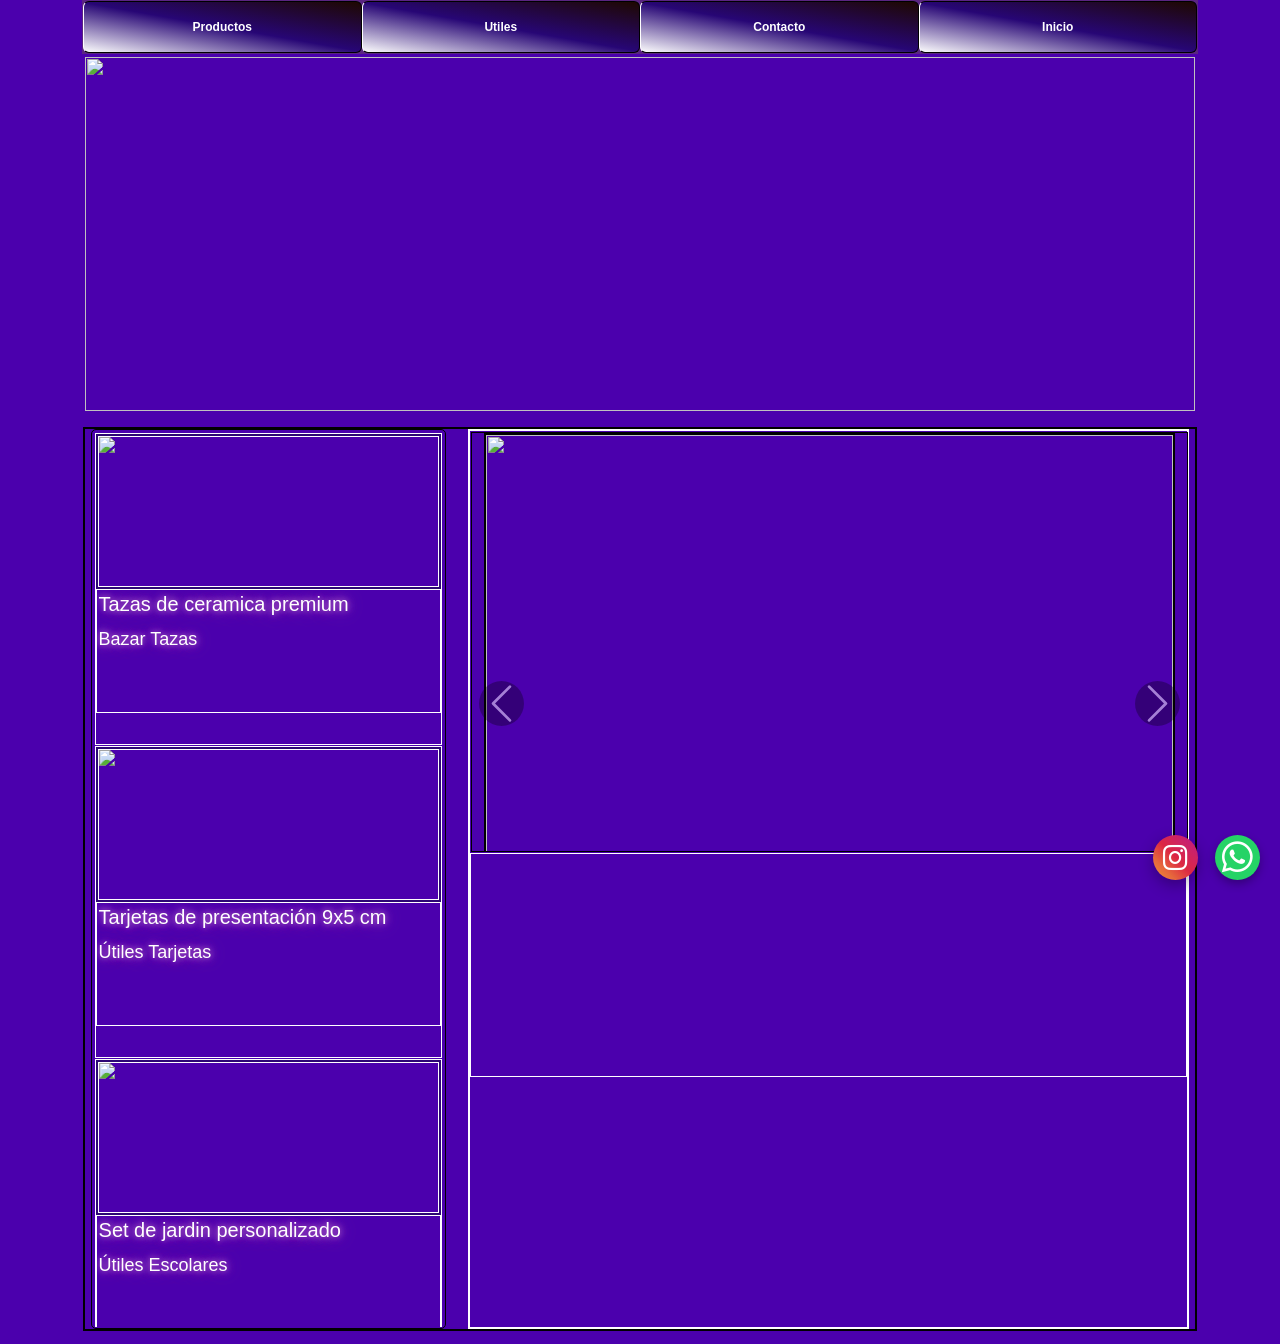
==== index.html @ 4a3bb873 "fix varias cosas" ====
<!DOCTYPE html>
<html lang="en">
<head>
      <meta charset="utf-8">
        <meta name="viewport" content="width=device-width, initial-scale=1">
        <script src="https://cdn.jsdelivr.net/npm/bootstrap@5.3.3/dist/js/bootstrap.bundle.min.js" defer></script>
        <link href="https://cdn.jsdelivr.net/npm/bootstrap@5.3.3/dist/css/bootstrap.min.css" rel="stylesheet">
        <link rel="stylesheet" href="estilo.css"  id="estilos">


        <link rel="preconnect" href="https://fonts.googleapis.com">
        <link rel="preconnect" href="https://fonts.gstatic.com" crossorigin>
        <link href="https://fonts.googleapis.com/css2?family=Pinyon+Script&display=swap" rel="stylesheet">


        <link rel="stylesheet" href="https://cdnjs.cloudflare.com/ajax/libs/font-awesome/6.7.2/css/all.min.css">


        <link href="https://fonts.googleapis.com/css2?family=Pinyon+Script&family=UnifrakturCook:wght@700&display=swap" rel="stylesheet">

        <link href="https://fonts.googleapis.com/css2?family=Rubik+Glitch&display=swap" rel="stylesheet">

        <script src="./script.js" defer></script>
        

        <link rel="preconnect" href="https://fonts.googleapis.com">
<link rel="preconnect" href="https://fonts.gstatic.com" crossorigin>
<link href="https://fonts.googleapis.com/css2?family=Roboto+Condensed:ital,wght@0,100..900;1,100..900&family=Rubik+Glitch&family=Tilt+Prism&family=Tourney:ital,wght@0,100..900;1,100..900&display=swap" rel="stylesheet">

    <title>indiGo1|
    </title>
</head>
<body>


<div class=" container contGeneral" >
    <div class=" contenedorNavBar">
        
        <!-- <div class="contenedorNavBar"> -->
            <!-- contenedor de categorias -->


           
        <button type="button" class="btn btn-outline-light btnCabecera">Productos</button>
        <button type="button" class="btn btn-outline-light btnCabecera">Utiles</button>
        <!-- <button type="button" class="btn btn-outline-light btnCabecera">Fechas especiales</button> -->
        <button type="button" class="btn btn-outline-light btnCabecera">Contacto</button>
        <button type="button" class="btn btn-outline-light btnCabecera">Inicio</button>
        
    <!-- </div> -->

    </div>

    <div class=" row contenedorCabecera">
        <!-- <div class="row contenedorCabecera "> -->
            <!-- <h1>I N D I G O</h1> -->
                 <!-- <button id="recargaCSS" hidden>Recarga CSS</button>
                    <button id="cargarJSON" hidden>Recarga JSON</button> -->
                 <!-- <img src="https://res.cloudinary.com/drlgl8o00/image/upload/v1782185085/IMG-20260615-WA0006_nxdzng.webp" alt=""> -->
   
                 <!-- <img src="https://res.cloudinary.com/drlgl8o00/image/upload/v1782184956/IMG-20260615-WA0009_hruyjj.jpg" alt=""> -->

                 <!-- <img src="https://res.cloudinary.com/drlgl8o00/image/upload/v1782186203/IMG-20260615-WA0006_utxooz.webp" alt=""> -->
               
               <img src="https://res.cloudinary.com/drlgl8o00/image/upload/v1782256177/IMG-20260615-WA0006_utxooz.webp" alt="">
               
                <!-- </div> -->

    </div>




    <div  class="divContenedorInicio  container">

        <div  class="row" id="divContenedorInicio2">
<!-- 
                <div class="col col-12   col-sm-12 col-md-2 col-lg-12 barraFiltrosClas " id="barraFiltros">
               
                    
        <button type="button" class="btn btn-outline-light">Bazar unico de prueba</button>
        <button type="button" class="btn btn-outline-light">Ropa para fiesta</button>
        <button type="button" class="btn btn-outline-light">Accesorios</button>
 <button type="button" class="btn btn-outline-light">Bazar</button>
                 
        <button type="button" class="btn btn-outline-light">Categoria fictica primera nmero 1</button>
        <button type="button" class="btn btn-outline-light">Ropa categoria ficticia 2</button>
        <button type="button" class="btn btn-outline-light">Accesorios wqeqweqwe</button>
 <button type="button" class="btn btn-outline-light">Bazar</button>


        <button type="button" class="btn btn-outline-light">Bazar</button>
        <button type="button" class="btn btn-outline-light">Ropa eqrqwrqwrq qwe</button>
        <button type="button" class="btn btn-outline-light">Accesorios ewew wqeew</button>
 <button type="button" class="btn btn-outline-light">Bazar</button>


        <button type="button" class="btn btn-outline-light">Bazar qweqwe</button>
        <button type="button" class="btn btn-outline-light">Ropa</button>
        <button type="button" class="btn btn-outline-light">Accesorios</button>
 <button type="button" class="btn btn-outline-light">Bazar</button>

       <button type="button" class="btn btn-outline-light">Bazar qweqwewe</button>
        <button type="button" class="btn btn-outline-light">Ropa</button>
        <button type="button" class="btn btn-outline-light">Accesorios</button>
 <button type="button" class="btn btn-outline-light">Bazar</button>



                </div> -->
                
                <div class="container col-5 col-sm-5 col-md-5 col-lg-5 col-xl-5"  id="ventanaVistaPequena">

                    <!-- <div id="tituloMiniCards"> -->
                        <!--aca viene el titulo de lacategoria y filtros aplicados  -->
                    <!-- </div> -->
                        
                     <div  id="contenidoVistaChica"  >
                     <!-- aca voyaponer las minicard de losproductos -->

                     
              
                  
                      
                       



                          
                    </div>

                </div>

                    
                <div class="container col  col-6 col-sm-6 col-md-5 col-lg-6 col-xl-6" id="ventanaVistaGrande">
                        <div class="row" id="contenedorCarrouselVistaProducto">
                        <!-- carrousel de imagenes de producto -->
                     

                         

<div id="carouselExampleIndicators" class="carousel slide">
  <div class="carousel-indicators" id="carouselIndcators">
    <!-- <button type="button" data-bs-target="#carouselExampleIndicators" data-bs-slide-to="0" class="active" aria-current="true" aria-label="Slide 1"></button>
    <button type="button" data-bs-target="#carouselExampleIndicators" data-bs-slide-to="1" aria-label="Slide 2"></button>
    -->
  </div>


  <div class="carousel-inner" id="carouselContenedor">
    <div class="carousel-item active">
      <!-- <img src="https://www.group-indigo.com/wp-content/themes/indigo/images/default-preview-thumbnail.svg" class="d-block w-100" alt="..."> -->
        <!-- <img src="https://res.cloudinary.com/drlgl8o00/image/upload/v1782187512/logoIndigo1_r5fyvy.webp" alt=""> -->
        <!-- <img src="https://res.cloudinary.com/drlgl8o00/image/upload/v1782187998/logoIndigo1_bbw7x9.png" alt=""> -->
    <!-- <img src="https://res.cloudinary.com/drlgl8o00/image/upload/v1782255967/Foto_de_Emilio_2_kaohm8.webp" id="imgCarousel" class="d-block img-fluid mx-auto" alt=""> -->
    <!-- <img src="https://res.cloudinary.com/drlgl8o00/image/upload/v1783633903/indigoA_oladek.webp" id="imgCarousel" class="d-block img-fluid mx-auto" alt=""> -->
    <img src="https://res.cloudinary.com/drlgl8o00/image/upload/v1783634226/indigoB_dpndjb.webp" class="d-block img-fluid mx-auto" id="imgCarousel" alt="">

</div>

   
  </div>


  <button class="carousel-control-prev" type="button" data-bs-target="#carouselExampleIndicators" data-bs-slide="prev">
    <span class="carousel-control-prev-icon" aria-hidden="true"></span>
    <span class="visually-hidden">Previous</span>
  </button>
  <button class="carousel-control-next" type="button" data-bs-target="#carouselExampleIndicators" data-bs-slide="next">
    <span class="carousel-control-next-icon" aria-hidden="true"></span>
    <span class="visually-hidden">Next</span>
  </button>
</div>

                    </div>
                        
                    <div class="row" id="contenedorDetallesVistaProducto">
                        <h1 id="tituloGrande"></h1>
                        <p id="descripcionGrande"></p>

                    </div>
                   
                        <a href="https://wa.me/5491137942530?text=Hola%20Indigo,%20quiero%20mas%20informacion%20sobre%20un%20producto..." class="btn-whatsapp" target="_blank">
    <i class="fa-brands fa-whatsapp"></i>
</a>

                       <a href="https://www.instagram.com/TU_USUARIO/" class="btn-instagram" target="_blank">
    <i class="fa-brands fa-instagram"></i>
</a>
                </div>
                            
        </div>
                
    </div>
    

</div>





    
</body>
</html>
---- estilo.css ----
/* 

https://www.transparenttextures.com/?utm_source=chatgpt.com

!!!!!!!!!!!!!!!
*/

body{
background-color: #4b00ad;
/* background-color: transparent; */
background-image: url("https://www.transparenttextures.com/patterns/flowers.png");
/* This is mostly intended for prototyping; please download the pattern and re-host for production environments. Thank you! */
   

 font-family: "Limelight", sans-serif;
  font-weight: 400;
  font-style: normal;
    
}

* {
  box-sizing: border-box;

}

.divContenedorInicio{
    border:solid white 1px;

   overflow: hidden;

    width:100%; 
/* background-color: #2d0675; */
background-color: transparent;

   
     

}


.contenedorCabecera img{
    /* background-image: url("https://www.group-indigo.com/wp-content/themes/indigo/images/default-preview-thumbnail.svg"); */
    /* background-image: url("https://res.cloudinary.com/drlgl8o00/image/upload/v1782183999/IMG-20260615-WA0006_uo5s60.webp"); */
   
   
   
   /* https://res.cloudinary.com/drlgl8o00/image/upload/v1782183999/IMG-20260615-WA0006_uo5s60.webp */
    /* background-size: contain;
    background-repeat: no-repeat;
     */

    /* object-fit: contain; o contain */
    /* height: 118%;


   width: 90%; 
  
    */
width: 100%;
/* height:100%; */
display: block;


}

/* el contenedor principal del la plantilla de inicio de navegacion de usuario */
.containerPrincipal{
  

     /* background-color: grey;
      */
      background-color: transparent;
     /* background-image: url("https://wallpapers.com/images/high/indigo-ggt7xhxuo1yn46n7.webp"); */
    /* width: 100%;
    height: 150%;
    border:solid red 2px;
     gap:2px;  */

     /* display: flex;

     flex-direction: column; */
     /* margin-top: 2px;

        width: 100%;
    background-position: center;

   background-size: cover; */
    
   /* background-image: url("./img/1B.jpg"); */
    /* background-size:auto;

background-repeat: repeat;
padding: 0;

overflow: hidden;

margin:0; */
}

.contenedorCabecera{
   
    /* width:100%; */
    height: 40vh;
   border:solid transparent 1px;
     /* background-color:transparent;
    background-repeat: no-repeat; */
  
    

             /* background: rgba(158, 82, 185, 0.7); */
              /*semitransparente */
    
   /* backdrop-filter: blur(12px);  */
   /*🔥 esto crea el efecto borroso */
   /* text-align: center;
margin:0;
 background-color: transparent; */
 /* display: flex;
 align-items: center;
 overflow: hidden;
 justify-content: center; */
 /* width: 100%; */
}
.contenedorCabecera img{
    width: 100%;
    height: 100%;
    border:solid transparent 2px;
}

.contenedorNavBar{
    border:solid transparent 1px;
    height: 6vh;

    /* background-color: rgb(180, 158, 182); */
    

             background: rgba(97, 54, 112, 0.7); /*semitransparente */
    
   backdrop-filter: blur(12px); /*🔥 esto crea el efecto borroso */



    background-repeat: no-repeat;
    background-size: cover;
    display: flex;
    justify-content: center;
    align-items: center;
   
 margin:0;
}

.contenedorNavBar button{

   font-size: 12px;
   font-weight: bold;
   min-height: 100%;

    width:45%;


    
color:white;

    padding: 0;
    overflow: hidden;
    border-right: 1px black solid;
    border-left: 1px white solid;

    border-top: black solid 1px;
    border-bottom: black 1px solid;

    /* background:linear-gradient(90deg, #07000A, #A63EDA, #FFFFFF); */

    /* background:linear-gradient(90deg, #691096, #a456d4, #FFFFFF); */

    background:linear-gradient(10deg, #FCFCFD, #270675 , #1E0800);
    /* background:linear-gradient(90deg, #FCFCFD, #A63EDA, #FFFFFF, #FFFFFF) */

     display: flex;
    
    text-align: center;
    justify-content: center;
    align-items: center;
  
}

.contenedorNavBar button:hover{
     border-right: white solid 1px;
  border-left: black solid 3px;

  border-top: 1px black solid;
  border-bottom: 1px white solid;

  color:white;
}

.divContenedorInicio{

    border:solid transparent 1px;

   width: 100%;
    display: flex;
    flex-direction: row;
    justify-content: center;
   
    /* background-image: url("./img/1g.jpg"); */
    background-repeat: no-repeat;
    background-size: cover;;

   padding:12px;

}



#ventanaVistaGrande{
    border:solid white 2px;
    height: 100vh;
      
     width: 65%;
   

     background-color: transparent;
             /* background: rgba(119, 55, 192, 0.7); semitransparente */
             /* background: rgba(146, 145, 145, 0.644); semitransparente */
    
   /* backdrop-filter: blur(12px); */
    /*🔥 esto crea el efecto borroso */
    padding:0;

/* display: flex;
flex-direction: column;
align-items: center; */
/* justify-content: center; */

}




#divContenedorInicio2{
    border:solid black 2px;
    /* width: 100%; */
  
    overflow: hidden;
  /* background-color: green; */
     padding: 0;
gap:1%;

     
}



#ventanaVistaPequena{
    border:solid black 1px;
    border-radius: 5px;
    width: 32%;
  
  background-color: transparent;
/* background-color: #2d0675; */
             /* background: rgba(119, 55, 192, 0.7); */
              /*semitransparente */
             /* background: rgba(146, 145, 145, 0.644); semitransparente */
    
   /* backdrop-filter: blur(12px);  */
   /*🔥 esto crea el efecto borroso */

  
 height: 100vh;
display: flex;
 align-items: flex-start;
justify-content: flex-start;

    padding:0; 
}


#tituloMiniCards{
    border:solid red 1px;
    height: 10%;
    width: 100%;
    border-radius: 3%;

}

#contenidoVistaChica{
    border:solid white 2px;
   

    /* display: flex;
    flex-direction: row;

    justify-content: center;
    flex-wrap: wrap;
   padding: 2%;
 overflow-y: scroll;
    align-items: center;
    overflow-y: scroll; */
    height: 100%;

display: flex;
flex-direction: row;
flex-wrap: wrap;
justify-content: flex-start;
align-items: flex-start;

  overflow-y: scroll;
  width: 100%;
margin:0;
    
}

#contenedorCarrouselVistaProducto{
    border:solid transparent 2px;
    /* height: 500px; */
    /* width: 100%; */
     overflow-y: hidden; 
/* width: 50%; */
       /* display: flex;
    align-items: center;
    justify-content: center;       */
    margin:1px;
    background-color: transparent;
   align-items: top;

}

#contenedorCarrouselVistaProducto img{
        /* object-fit: cover; */
    height:60vh;
    width: 100%;
    border:solid black 2px;
}





#contenedorDetallesVistaProducto{
    border:solid transparent 1px;
    height: 34%;
    /* margin: 1px auto auto auto; */
   margin-top: 0px;
   margin-left: 1px;
    color:white;

    background-color: transparent;
      /* background: rgba(67, 14, 87, 0.7); */
       /*semitransparente */
    
   /* backdrop-filter: blur(12px);  */
   /*🔥 esto crea el efecto borroso */
   display: flex;
   flex-direction: column;
   gap:0;

   
 
}




/* deberia llamarse barraCategorias disponibles */
#barraFiltros{
    /* margin:2px 2px; */
    /* width: 99%; */
     border:solid white 1px;
     display: flex;
     flex-direction: row;
  border-radius: 4px;
     gap: 8%;
     height: 8%;
     background: rgba(97, 54, 112, 0.7); /*semitransparente */
    padding: 1%;
   backdrop-filter: blur(12px); /*🔥 esto crea el efecto borroso */
   
}

#carouselContenedor{
    /* height: 400px;
   display: flex;
   align-items: center;
   justify-content: center; */
}

#barraFiltros button{
 color:white;

    /* width:10%; */
   
text-decoration: dashed;

font-weight: bold;



     margin-left: 2%;
     /* margin-bottom: 10px; */
      box-shadow: 5px 5px 10px rgba(245, 238, 238, 0.3);

     
}

#barraFiltros button:hover{
    background: rgb(186, 90, 206);
  /* backdrop-filter: blur(12px); */

          /* background: rgba(244, 236, 247, 0.7); /*semitransparente */
/*     
   backdrop-filter: blur(12px); 🔥 esto crea el efecto borroso  */
    



 
}
#barraFiltros button:active{
border: 2px inset  black;
 /* box-shadow: 5px 5px 10px rgba(0,0,0,0.3); */

 box-shadow: inset 0 2px 5px rgba(0,0,0,0.3);
color:rgb(24, 23, 23);

 font-weight: bold;
}


#contenidoBarraFiltros{
    border:solid grey 1px;
 

  
}

.carousel-item img{
   /* width: 100%; */
}



.miniCardProducto{
    
    border:solid white  1px;
    
    width: 100%;
    height: 60%;
   padding:0px;
   
        
   
}

.miniCardProductoImg{

       border:solid #2d0675  2px;
   width: 100%;
       overflow: hidden;

     /* background-image: url("./img/1A.jpg"); */
 
    
/* background-image: url("https://drive.google.com/file/d/1r4Ac86wdu1VRwconSM03emxxts9T-yBx/view?usp=drive_link");
    */

    /* background-image: url("https://res.cloudinary.com/drlgl8o00/image/upload/v1774402767/uniK1500x1000_dtcwuk.png"); */

             /* background: rgba(215, 213, 216, 0.7);  */
             /*semitransparente */

   /* backdrop-filter: blur(12px);  */
   /*🔥 esto crea el efecto borroso */
   height: 50%;


   display: flex;
/* align-items: center; */
    
   

}
.miniCardProductoImg img{
    border:solid white 1px;

 
     width:100%;
    height:auto;

      
      
}


.miniCardProductoDescripcion{

    border: solid white 1px;
   
    color:rgb(182, 130, 202);
     /* text-shadow: 2px 2px 4px black; */


color: #fff;
text-shadow:
    0 0 5px #9747bd,
    0 0 10px #9747bd,
    0 0 20px #9747bd,
    0 0 10px #9747bd;

    
    padding: 2px;

background-color: transparent;
     /* background: rgba(51, 5, 177, 0.7);  */
     /*semitransparente */
    /* background-color: #2d0675; */
   /* backdrop-filter: blur(12px);  */
   /*🔥 esto crea el efecto borroso */

overflow: hidden;
font-size: 18px;
display: flex;
flex-direction: column;

gap:2px;
height: 40%;


    
}

@media (min-width: 576px){
    .miniCardProducto{
        height: 35%;
    }
   #pDescripcionChica{
    color: red;
  
    
};
.miniCardProductoDescripcion{
    /* color:blue; */
};
}


@media (min-width: 576px) { 
.miniCardProductoDescripcion{
    /* color:greenyellow; */
};
        #barraFiltros{
        flex-direction: column;
        /* background-color: blue; */
      height: 82vh;
        overflow-y: scroll;
    gap:4px;
    padding: 2px;
    display: flex;
    align-items: center;
    
    };
    #barraFiltros button{
        width:80%;
        /* font-size: 10px; */
        /*background-color:  #9c3eda;*/
        background-color: transparent;
                /* background-color:  green; */


    };
    
    .miniCardProducto{
    
        border:solid    white 1px;
    

        height: 35%;
        font-size: 8px;
        color:blue;
     
    }; 

    
     #ventanaVistaPequena{
        border: solid white 2px;
        height: 100%;
        width: 35%;
        
        };
          #contenidoVistaChica{
        border:solid white 2px;
        height: 120vh;
        width: 100%;
            /* padding: 10px; */
    };



    #ventanaVistaGrande{
        height: 120vh;
        border: solid white 2px;
        width:60%;
       
    }; 
    #contenedorCarrouselVistaProducto{
        /* overflow-y: scroll; */
        height: 550px;
        width: 100%;
        align-items: center;
        align-content: center;
        margin:auto;
    };
  
#contenedorCarrouselVistaProducto img{
         /* width:95%; */
    height:500px;
    border:solid greenyellow 2px;
}; 
.contenedorNavBar {
  
    height:5vh;
   
    

};
.contenedorNavBar button{
  
  
    align-items: center;
 
    

};
img#imgCarousel{
    border:solid red 1px;
    /* background-image: url("https://res.cloudinary.com/drlgl8o00/image/upload/v1783634226/indigoB_dpndjb.webp");
    background-repeat: repeat; */
    margin:auto auto;
    /* height: 240px; */
};


}


@media (min-width: 992px) { 


    #contenidoVistaChica{

        height: 100%;
      
        border:solid transparent 1px;
    gap:1px;
    padding: 2px;
};
   
    .miniCardProducto{
    
        border:solid    white 1px;
    
width: 45%;
        height: 40%;
        font-size: 8px;
        color:hotpink;

}; 

    #divContenedorInicio2{
        border:solid transparent 1px;
    
        overflow: hidden;
    /* background-color: green; */
        padding: 0.8rem;
        gap:1%;
        height: 100%;
     
};



#ventanaVistaPequena{
    border:solid white 1px;
    border-radius: 5px;
  
  
background-color: transparent;
             /* background: rgba(119, 55, 192, 0.7);  */
             /*semitransparente */
             /* background: rgba(146, 145, 145, 0.644); semitransparente */
    
   /* backdrop-filter: blur(12px);  */
   /*🔥 esto crea el efecto borroso */

  
 height: 100vh;
};
    #ventanaVistaGrande{
        border:solid white 2px;
        height: 100vh;
        padding: 2px;
        /* display: flex;
        flex-direction: column;
        align-items: center;
        justify-content: center; */

    }
    #contenedorCarrouselVistaProducto{
        border:solid black 1px;
        height: 420px;
        width: 100%;



        /* border:solid white 2px; */
    /* height: 50%; */
    /* overflow: hidden;
    margin:1px auto auto auto;
    display: flex;
    align-items: center;
    justify-content: center; */

    /* background-color: black; */
          
    
    };
    
#contenedorCarrouselVistaProducto img{
         width:70%;
       
         height:400px;
    border:solid white 2px;
}
#contenedorDetallesVistaProducto{
    border:solid white 1px;
    height: 25%;
   width: 100%;

    margin: 1px auto auto auto;
   
    color:white;

    /* background-color: #2d0675;
     */
     background-color: transparent;
      /* background: rgba(67, 14, 87, 0.7); */
       /*semitransparente */
    
   /* backdrop-filter: blur(12px);  */
   /*🔥 esto crea el efecto borroso */
   display: flex;
   flex-direction: column;
   gap:0;

   /* font-size: 8px; */

 
};
.contenedorCabecera{
    height: 50vh;
    display: block;
    display: flex;
    align-items: center;
     
};
.contenedorCabecera img{
    width: 100%;
     height: 100%;


};
.contenedorNavBar {
  
    height:5vh;
   
    

};
.contenedorNavBar button{
 
  
    align-items: center;
 
    

};
.divContenedorInicio{
    padding:0px;
}
#divContenedorInicio2{
    padding:0px;
}





}





/*

@media screen and (max-width:768px){

   
   #barraFiltros button{

    

    overflow: hidden;

 

    background-color:  #a456d4;
    color:white;
    height: 25px;
    font-weight: bold;
    border-right: black 3px solid;
    border-bottom: black 3px solid;
    margin-bottom: 1px;
    text-align: top;
    font-size: 9px;
    
   
};

#contenidoVistaChica{
    height:100%;

};

#contenedorCarrouselVistaProducto img{
         width:100%;
    height:80%;
    border:solid black 2px;
};
}
*/

@media screen and (max-width:380px){

   #barraFiltros button{
    width: 30%;
    /* background-color: #340670; */
    margin-left: 0px;
    background-color: transparent;
    /* font-size: 0.5px; */
 
  };
  
}


/*
@media screen and (min-width:768px) and (max-width:990px){
    #barraFiltros{
        flex-direction: column;
        
      height: 82vh;
        overflow-y: scroll;
    gap:4px;
    padding: 2px;
    display: flex;
    align-items: center;
    
    };
    #barraFiltros button{
        width:80%;

        background-color:  #9c3eda;
  


    };
    
    .miniCardProducto{
    
        border:solid    white 1px;
    

        height: 20%;

    }; 

    
     #ventanaVistaPequena{
        border: solid white 2px;
        height: 100%;
        width: 35%;
        
        };
          #contenidoVistaChica{
        border:solid white 2px;
        height: 100vh;
        width: 100%;
    };



    #ventanaVistaGrande{
        height: 65%;
        border: solid white 2px;
        width:60%;
       
    }; 

#contenedorCarrouselVistaProducto img{
         width:100%;
    height:80%;
    border:solid black 2px;
}; 



} 

*/

/* usar esto desde 600px hacia arriba, desde ese valor hacia abajo
hay que poner la ventanavistapequena de foma horizontal */

/*
@media screen and (max-width:768px){
    #barraFiltros{
      
        height: 10vh;
         justify-content: center;
 
    
         display: flex;
        flex-wrap: wrap;
        justify-content: flex-start; 
    overflow-y: scroll;

 
    };

    #barraFiltros button{
     
        margin-top: 2px;
        width:auto;
        text-align: center;
            
              
         
           
    };
    #ventanaVistaPequena{
        border:solid black 2px;
        height: 100%;
        width: 33%;
    };

    #contenidoVistaChica{
        border:solid white 2px;
        height: 100vh;
    };
    #ventanaVistaGrande{
        height: 60%;
        border: solid black 2px;
        width:60%;
       
    };

    .miniCardProducto{
        height: 22%;
        width: 100%;
         
    }; 
    CAMBIAR AQUI EL CONTENIDO DE LA DESCRIPCION DE LAS MINICARD

    

   
}
*/


.sinPadding{
    padding:0px;
}



@media screen and(min-width:1100px){

 
    #barraFiltros button{
        background-color: yellow;
        height: 10vh;

    };
}

/*  
 @media screen and (min-width:990px) 
 {
    #barraFiltros{
   
       height: 15vh;
      
           display: flex;
        flex-wrap: wrap;
        overflow-y: scroll;

        
    
    };
    #barraFiltros button{

              
              background-color:  #a456d4;;

              
        border-top: black 2px;
        border-left: black 2px;

        border-bottom: white 1.5px solid;
        border-right: white 1.5px solid;
       margin-bottom: 4px;
    };
    #ventanaVistaPequena{
        border:solid greenyellow 3px;
        height: 100%;
        width: 30%;
    };

    #contenidoVistaChica{
        border:solid grey 2px;
        height: 100vh;
    };
}
 */

 

/*
@media screen and(min-width:990px) and (max-width:2000px){



        #contenidoVistaChica{
    height: 100%;
    border:solid green 2px;
};

#divContenedorInicio2{
    border:solid white 1px;
  
    overflow: hidden;

     padding: 0.8rem;
gap:1%;
height: 100%;

     
};



#ventanaVistaPequena{
    border:solid greenyellow 10px;
    border-radius: 5px;
  
  


  
 height: 100%;
}
    

  
}
*/

#contenidoVistaChica div{

}

#divContenedorInicio2 button{

}



#pDescripcionChica{
    color: white;
 width:100%;
    overflow:hidden;
    white-space:nowrap;
    text-overflow: ellipsis;


/* border:solid black 1px; */
margin:0;

font-size: 10px;
}

/*de cartas chicas*/

#pCategorias{

    margin:0;
    margin-top: 8px;
    /* border:solid black 1px; */
    width:100%;
}

.titulo{
    /* font-size: 14px; */
    /* border:solid black 1px; */
    margin:0;
}

#tituloGrande{
    /* color: #fff;
text-shadow:
    0 0 5px #d131d1,
    0 0 10px #d131d1,
    0 0 20px #d131d1,
    0 0 40px #d131d1; */

 text-shadow:
    -1px -1px 0 #000,
     1px -1px 0 #000,
    -1px  1px 0 #000,
     1px  1px 0 #000;

     margin:0;
     font-size: 30px;
/* border:solid black 1px; */

   text-shadow:
    0 0 5px #000000,
    0 0 10px #030203,

    0 0 40px #050505;

     
}

#descripcionGrande{
    font-size: 20px;
    margin:0;
    /* border:solid black 1px; */

    text-shadow:
    0 0 5px #9631d1,
    0 0 10px #9631d1,
    0 0 20px #9631d1,
    0 0 40px #63039b;

    
}


.btn-whatsapp {
    position: fixed;
    bottom: 20px;
    right: 20px;

    width: 45px;
    height: 45px;

    background-color: #25D366;
    color: white;

    border-radius: 50%;

    display: flex;
    justify-content: center;
    align-items: center;

    font-size: 35px;
    text-decoration: none;

    box-shadow: 0 4px 10px rgba(0,0,0,0.3);

    transition: transform 0.3s ease;
}

.btn-whatsapp:hover {
    transform: scale(1.1);
}




.btn-instagram {
    position: fixed;
    bottom: 20px;
    right: 82px;

    width: 45px;
    height: 45px;

    background-color: #25D366;
    color: white;

    border-radius: 50%;

    display: flex;
    justify-content: center;
    align-items: center;

    font-size: 35px;
    text-decoration: none;

    box-shadow: 0 4px 10px rgba(0,0,0,0.3);

    transition: transform 0.3s ease;


    color:white;
    text-decoration:none;
    font-size:28px;
    background:linear-gradient(
        45deg,
        #f09433,
        #e6683c,
        #dc2743,
        #cc2366,
        #bc1888
    );
    transition:all .3s ease;
    box-shadow:0 5px 15px rgba(0,0,0,.3);


    
}


.btnCabecera{
    display: flex;
    flex-wrap: nowrap;
    color:red;
}


.carousel-control-prev,
.carousel-control-next{
    width:60px;
}

.carousel-control-prev-icon,
.carousel-control-next-icon{
    width:45px;
    height:45px;
    background-color:rgba(0,0,0,.6);
    border-radius:50%;
    padding:5px;
}


/* Pantallas con una altura máxima de 500px */
@media (min-height: 550px) and (max-height: 750px) {
    .miniCardProducto {
        /* CSS */
        height: 50%;
        border:solid white 2px;
    };
    .miniCardProductoDescripcion{
        font-size: 16px;
    };
    .titulo{
        font-size: 24px;
    };
    #contenedorCarrouselVistaProducto{
        height: 70%;
    };
    #tituloGrande{
        font-size: 29px;
    };
    #descripcionGrande{
        font-size: 20px;
    };
}



/* Pantallas con una altura máxima de 500px */
@media (min-height: 800px)and(max-height: 1200px) {
    .miniCardProducto {
        /* CSS */
        height: 50%;
        border:solid red 2px;
    };
    .miniCardProductoDescripcion{
        font-size: 16px;
    };
    .titulo{
        font-size: 22px;
    };
 
    #tituloGrande{
        font-size: 20px;
    };
    #descripcionGrande{
        font-size: 18px;
    };
    #contenedorCarrouselVistaProducto{
        height: 60%;
    };
    #contenedorCarrouselVistaProducto img{
        /* object-fit: cover; */
    height:50vh;
    /* width: 100%; */
    border:solid red 2px;
    };
}

.contGeneral{
    /* margin:0px; */
    /* width: 100%; */
}
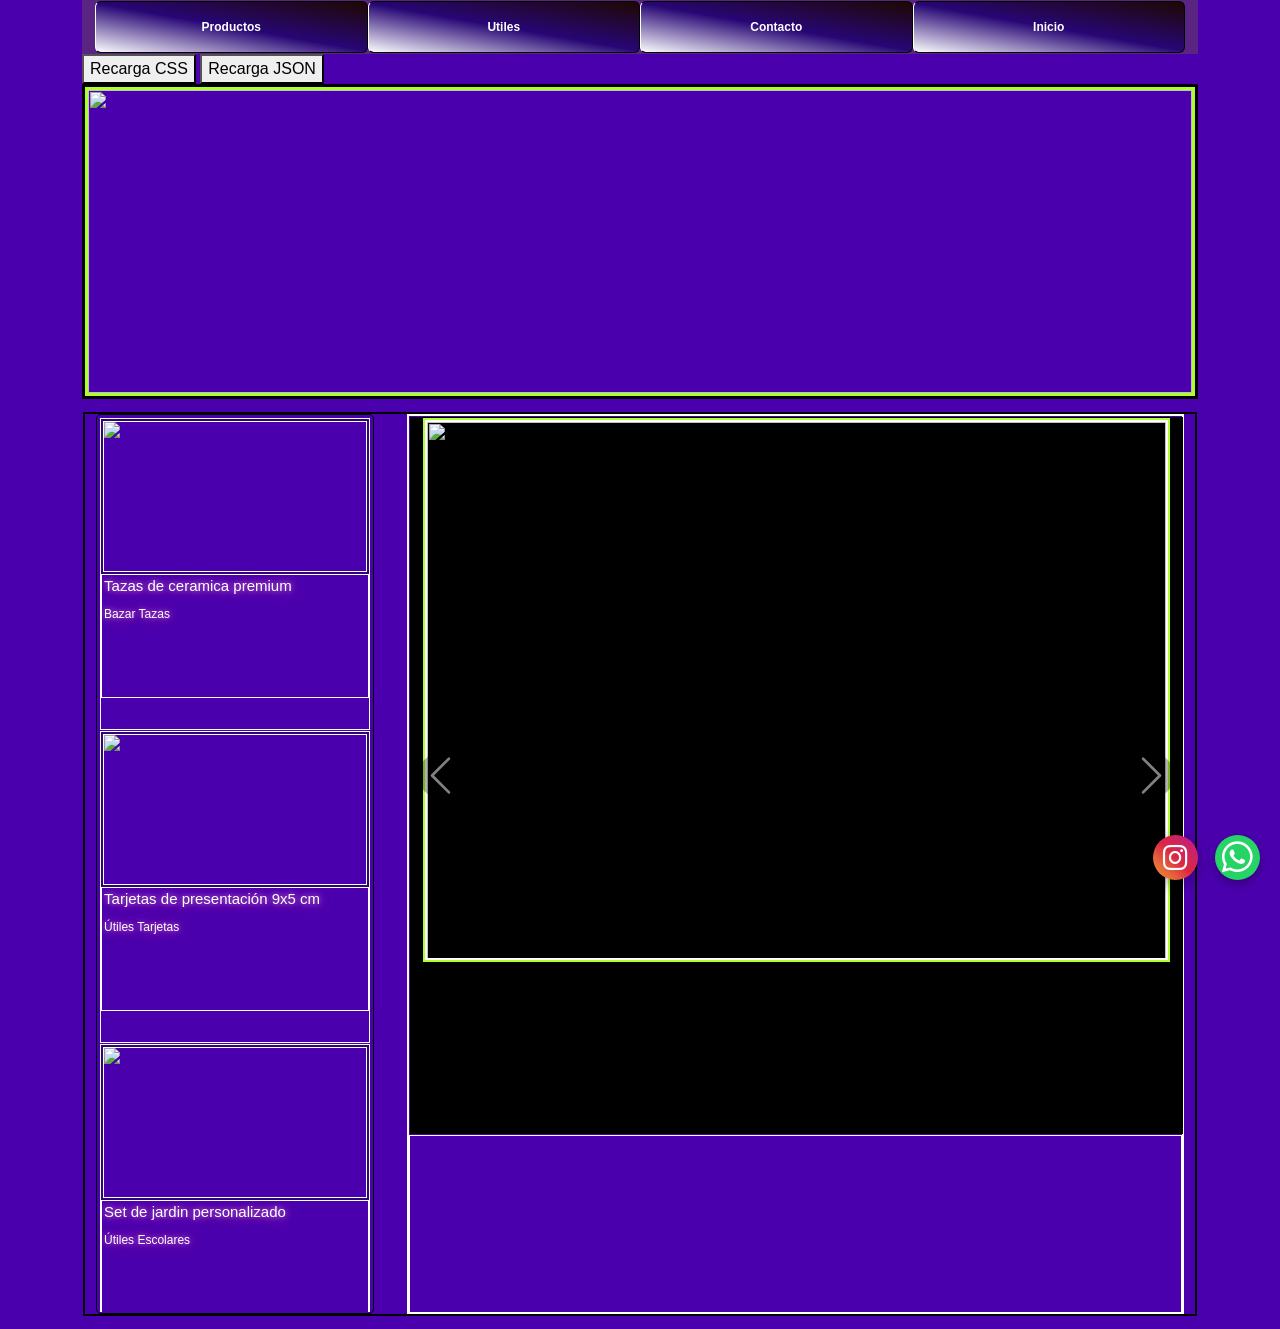
==== commit 202485f8: "fix varios" ====
--- a/index.html
+++ b/index.html
@@ -33,8 +33,8 @@
 <body>
 
 
-<div class=" container contGeneral" >
-    <div class=" contenedorNavBar">
+<div class=" container container-sm container-md contGeneral" >
+    <div class="container contenedorNavBar">
         
         <!-- <div class="contenedorNavBar"> -->
             <!-- contenedor de categorias -->
@@ -50,19 +50,20 @@
     <!-- </div> -->
 
     </div>
-
-    <div class=" row contenedorCabecera">
+ <button id="recargaCSS" >Recarga CSS</button>
+                    <button id="cargarJSON" >Recarga JSON</button> 
+    <div class="  contenedorCabecera">
         <!-- <div class="row contenedorCabecera "> -->
             <!-- <h1>I N D I G O</h1> -->
-                 <!-- <button id="recargaCSS" hidden>Recarga CSS</button>
-                    <button id="cargarJSON" hidden>Recarga JSON</button> -->
+               
                  <!-- <img src="https://res.cloudinary.com/drlgl8o00/image/upload/v1782185085/IMG-20260615-WA0006_nxdzng.webp" alt=""> -->
    
                  <!-- <img src="https://res.cloudinary.com/drlgl8o00/image/upload/v1782184956/IMG-20260615-WA0009_hruyjj.jpg" alt=""> -->
 
                  <!-- <img src="https://res.cloudinary.com/drlgl8o00/image/upload/v1782186203/IMG-20260615-WA0006_utxooz.webp" alt=""> -->
                
-               <img src="https://res.cloudinary.com/drlgl8o00/image/upload/v1782256177/IMG-20260615-WA0006_utxooz.webp" alt="">
+               <img src="https://res.cloudinary.com/drlgl8o00/image/upload/v1783951528/bannerprincipal-600.webp" alt="" >
+               <!-- <img src="https://res.cloudinary.com/drlgl8o00/image/upload/v1783953712/bannerprincipal-300.webp" alt="" > -->
                
                 <!-- </div> -->
 
@@ -184,7 +185,7 @@
     <i class="fa-brands fa-whatsapp"></i>
 </a>
 
-                       <a href="https://www.instagram.com/TU_USUARIO/" class="btn-instagram" target="_blank">
+                       <a href="https://www.instagram.com/ok.indigo?igsh=NzNibjN2cWd4a3hi" class="btn-instagram" target="_blank">
     <i class="fa-brands fa-instagram"></i>
 </a>
                 </div>
--- a/estilo.css
+++ b/estilo.css
@@ -56,9 +56,9 @@
    width: 90%; 
   
     */
-width: 100%;
+/* width: 100%; */
 /* height:100%; */
-display: block;
+/* display: block; */
 
 
 }
@@ -100,8 +100,9 @@
 .contenedorCabecera{
    
     /* width:100%; */
-    height: 40vh;
-   border:solid transparent 1px;
+    height: 28vh;
+   border:solid red 1px;
+   display: flex;
      /* background-color:transparent;
     background-repeat: no-repeat; */
   
@@ -120,10 +121,17 @@
  overflow: hidden;
  justify-content: center; */
  /* width: 100%; */
+  
+
+
+
+
+
+ /* overflow: hidden; */
 }
 .contenedorCabecera img{
-    width: 100%;
-    height: 100%;
+     width: 100%;
+    height: 100%; 
     border:solid transparent 2px;
 }
 
@@ -757,7 +765,7 @@
  
 };
 .contenedorCabecera{
-    height: 50vh;
+    height: 500px;
     display: block;
     display: flex;
     align-items: center;
@@ -1257,64 +1265,124 @@
 }
 
 
-/* Pantallas con una altura máxima de 500px */
-@media (min-height: 550px) and (max-height: 750px) {
+.contGeneral{
+    /* margin:0px; */
+    width: 100%;
+}
+
+
+@media (min-width:576px){
+    .contenedorCabecera{
+        height: 35vh;
+        width: 100%;
+            margin:0;
+        border:solid black 3px;
+
+    }
+    .contenedorCabecera img{
+        height: 100%;
+        width: 100%; 
+        border:solid greenyellow 3px;
+    };
+.miniCardProducto{
+    height: 40%;
+}
+.titulo{
+    font-size: 15px;
+}
+#pCategorias{
+    font-size: 12px;
+}
+#contenedorCarrouselVistaProducto{
+    height: 80%;
+    background-color: black;
+
+}
+#carouselContenedor{
+    border:solid greenyellow 2px;
+    /* height: 100%; */
+    /* width: 100%; */
+    display: flex;
+
+}
+#carouselContenedor img{
+    border:solid white 2px;
+    /* height: auto; */
+    /* width: 100%; */
+}
+#ventanaVistaPequena{
+    width: 25%;
+}
+#ventanaVistaGrande{
+    width: 70%;
+    height: 100vh;
+}
+}
+
+@media (min-width:768x){
+   
+    .contenedorCabecera{
+        height: 50vh;
+        border:solid red 3px;
+    } .contenedorCabecera img{
+        height: 100%;
+        width: 100%;
+        border:solid white 3px;
+    }
+}
+
+
+
+@media (min-width: 1400px) {
+    .contenedorCabecera{
+        border:solid white 3px;
+    }
     .miniCardProducto {
         /* CSS */
         height: 50%;
-        border:solid white 2px;
+        width: 100%;
+        border:solid green 2px;
     };
     .miniCardProductoDescripcion{
-        font-size: 16px;
+        font-size: 24px;
     };
     .titulo{
+        font-size: 28px;
+    };
+
+     #tituloGrande{
+        font-size: 46px;
+        color:red;
+    };
+    #descripcionGrande{
         font-size: 24px;
     };
-    #contenedorCarrouselVistaProducto{
-        height: 70%;
-    };
-    #tituloGrande{
-        font-size: 29px;
-    };
-    #descripcionGrande{
-        font-size: 20px;
-    };
-}
-
-
-
-/* Pantallas con una altura máxima de 500px */
-@media (min-height: 800px)and(max-height: 1200px) {
-    .miniCardProducto {
-        /* CSS */
-        height: 50%;
-        border:solid red 2px;
-    };
-    .miniCardProductoDescripcion{
-        font-size: 16px;
-    };
-    .titulo{
-        font-size: 22px;
-    };
- 
-    #tituloGrande{
-        font-size: 20px;
-    };
-    #descripcionGrande{
-        font-size: 18px;
-    };
-    #contenedorCarrouselVistaProducto{
-        height: 60%;
-    };
-    #contenedorCarrouselVistaProducto img{
+
+
+ #contenedorCarrouselVistaProducto{
+        height: 80vh;
+        border:solid red 1px;
+        
+    };
+      #contenedorCarrouselVistaProducto img{
         /* object-fit: cover; */
-    height:50vh;
+  /* height: 100%; */
     /* width: 100%; */
-    border:solid red 2px;
-    };
-}
-
-.contGeneral{
-    /* margin:0px; */
+    border:solid green 2px;
+    };
+
+      #carouselContenedor{
+        border:solid black 4px;
+        /* height: 50%; */
+          /* height: 50%; */
     /* width: 100%; */
-}+    display: flex;
+    background-color: black;
+      }
+
+#carouselContenedor img{
+    border:solid white 2px;
+     height:100vh;
+    width: 100%;
+}
+}
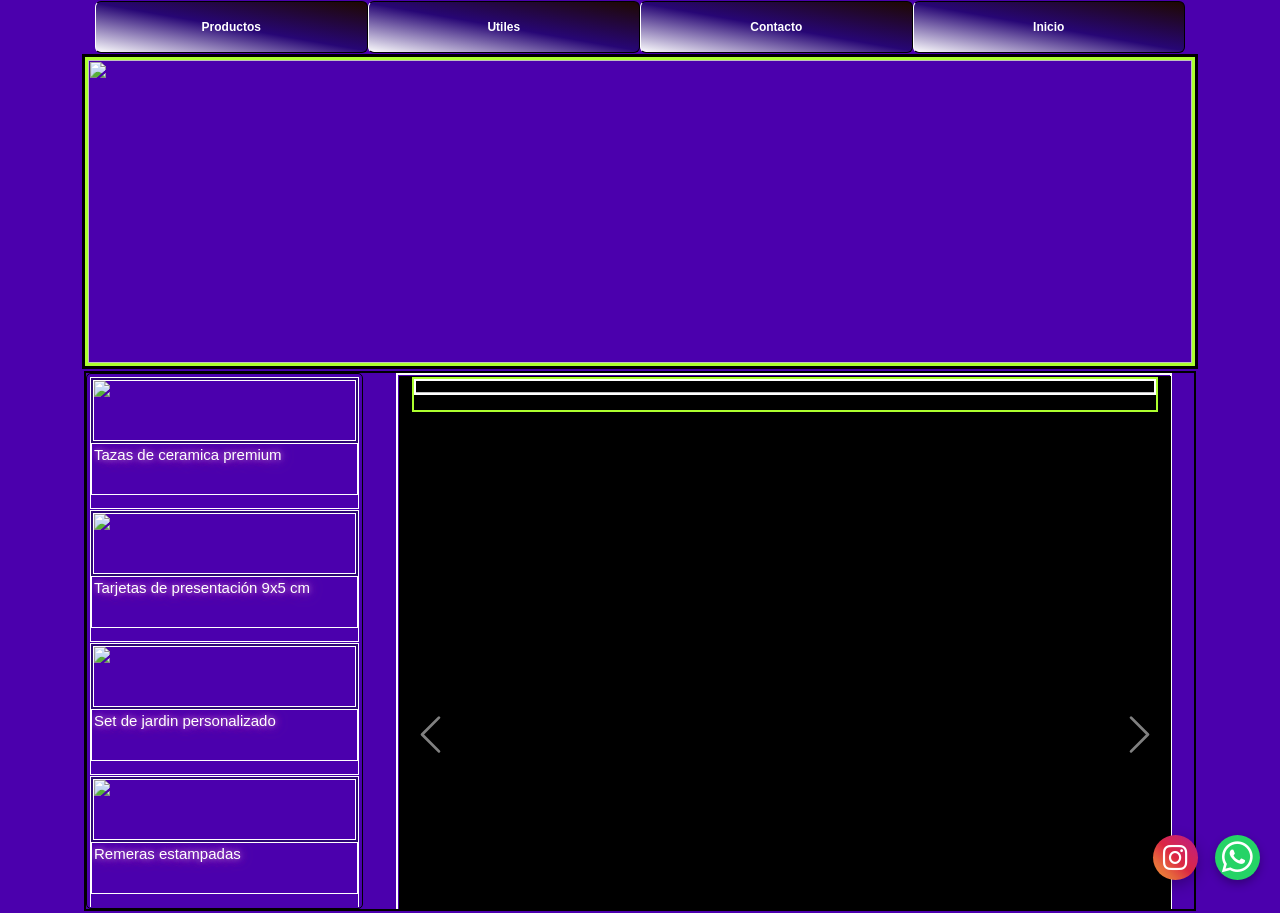
==== commit 341e7fde: "fix ventanas para moviles" ====
--- a/index.html
+++ b/index.html
@@ -50,8 +50,8 @@
     <!-- </div> -->
 
     </div>
- <button id="recargaCSS" >Recarga CSS</button>
-                    <button id="cargarJSON" >Recarga JSON</button> 
+                    <!-- <button id="recargaCSS" >Recarga CSS</button> -->
+                    <!-- <button id="cargarJSON" >Recarga JSON</button>  -->
     <div class="  contenedorCabecera">
         <!-- <div class="row contenedorCabecera "> -->
             <!-- <h1>I N D I G O</h1> -->
@@ -62,7 +62,7 @@
 
                  <!-- <img src="https://res.cloudinary.com/drlgl8o00/image/upload/v1782186203/IMG-20260615-WA0006_utxooz.webp" alt=""> -->
                
-               <img src="https://res.cloudinary.com/drlgl8o00/image/upload/v1783951528/bannerprincipal-600.webp" alt="" >
+               <img src="https://res.cloudinary.com/drlgl8o00/image/upload/v1783951528/bannerprincipal-600.webp" id="cabeceraTamChico" alt="" >
                <!-- <img src="https://res.cloudinary.com/drlgl8o00/image/upload/v1783953712/bannerprincipal-300.webp" alt="" > -->
                
                 <!-- </div> -->
@@ -72,7 +72,7 @@
 
 
 
-    <div  class="divContenedorInicio  container">
+    <div  class="divContenedorInicio  ">
 
         <div  class="row" id="divContenedorInicio2">
 <!-- 
--- a/estilo.css
+++ b/estilo.css
@@ -101,7 +101,7 @@
    
     /* width:100%; */
     height: 28vh;
-   border:solid red 1px;
+   border:solid white 1px;
    display: flex;
      /* background-color:transparent;
     background-repeat: no-repeat; */
@@ -142,9 +142,11 @@
     /* background-color: rgb(180, 158, 182); */
     
 
-             background: rgba(97, 54, 112, 0.7); /*semitransparente */
-    
-   backdrop-filter: blur(12px); /*🔥 esto crea el efecto borroso */
+             /* background: rgba(97, 54, 112, 0.7); */
+              /*semitransparente */
+    
+   /* backdrop-filter: blur(12px); */
+    /*🔥 esto crea el efecto borroso */
 
 
 
@@ -215,7 +217,8 @@
     background-repeat: no-repeat;
     background-size: cover;;
 
-   padding:12px;
+   padding:1px;
+   overflow-y: scroll;
 
 }
 
@@ -223,9 +226,9 @@
 
 #ventanaVistaGrande{
     border:solid white 2px;
-    height: 100vh;
+    height: 60vh;
       
-     width: 65%;
+     width:78%;
    
 
      background-color: transparent;
@@ -248,12 +251,13 @@
 
 #divContenedorInicio2{
     border:solid black 2px;
-    /* width: 100%; */
+    width: 100%;
   
     overflow: hidden;
   /* background-color: green; */
      padding: 0;
 gap:1%;
+height:60vh;
 
      
 }
@@ -263,7 +267,7 @@
 #ventanaVistaPequena{
     border:solid black 1px;
     border-radius: 5px;
-    width: 32%;
+    width: 20%;
   
   background-color: transparent;
 /* background-color: #2d0675; */
@@ -275,11 +279,11 @@
    /*🔥 esto crea el efecto borroso */
 
   
- height: 100vh;
+ height: 100%;
 display: flex;
  align-items: flex-start;
 justify-content: flex-start;
-
+margin:0;
     padding:0; 
 }
 
@@ -336,7 +340,7 @@
 
 #contenedorCarrouselVistaProducto img{
         /* object-fit: cover; */
-    height:60vh;
+    height:50%;
     width: 100%;
     border:solid black 2px;
 }
@@ -453,7 +457,7 @@
     border:solid white  1px;
     
     width: 100%;
-    height: 60%;
+    height: 25%;
    padding:0px;
    
         
@@ -537,22 +541,10 @@
     
 }
 
-@media (min-width: 576px){
-    .miniCardProducto{
-        height: 35%;
-    }
-   #pDescripcionChica{
-    color: red;
-  
-    
-};
-.miniCardProductoDescripcion{
-    /* color:blue; */
-};
-}
-
-
-@media (min-width: 576px) { 
+
+
+
+@media (min-width: 800px) { 
 .miniCardProductoDescripcion{
     /* color:greenyellow; */
 };
@@ -1117,12 +1109,14 @@
     margin-top: 8px;
     /* border:solid black 1px; */
     width:100%;
+    font-size: 12px;
 }
 
 .titulo{
     /* font-size: 14px; */
     /* border:solid black 1px; */
     margin:0;
+    font-size: 16px;
 }
 
 #tituloGrande{
@@ -1271,7 +1265,7 @@
 }
 
 
-@media (min-width:576px){
+@media (min-width:950px){
     .contenedorCabecera{
         height: 35vh;
         width: 100%;
@@ -1319,17 +1313,6 @@
 }
 }
 
-@media (min-width:768x){
-   
-    .contenedorCabecera{
-        height: 50vh;
-        border:solid red 3px;
-    } .contenedorCabecera img{
-        height: 100%;
-        width: 100%;
-        border:solid white 3px;
-    }
-}
 
 
 
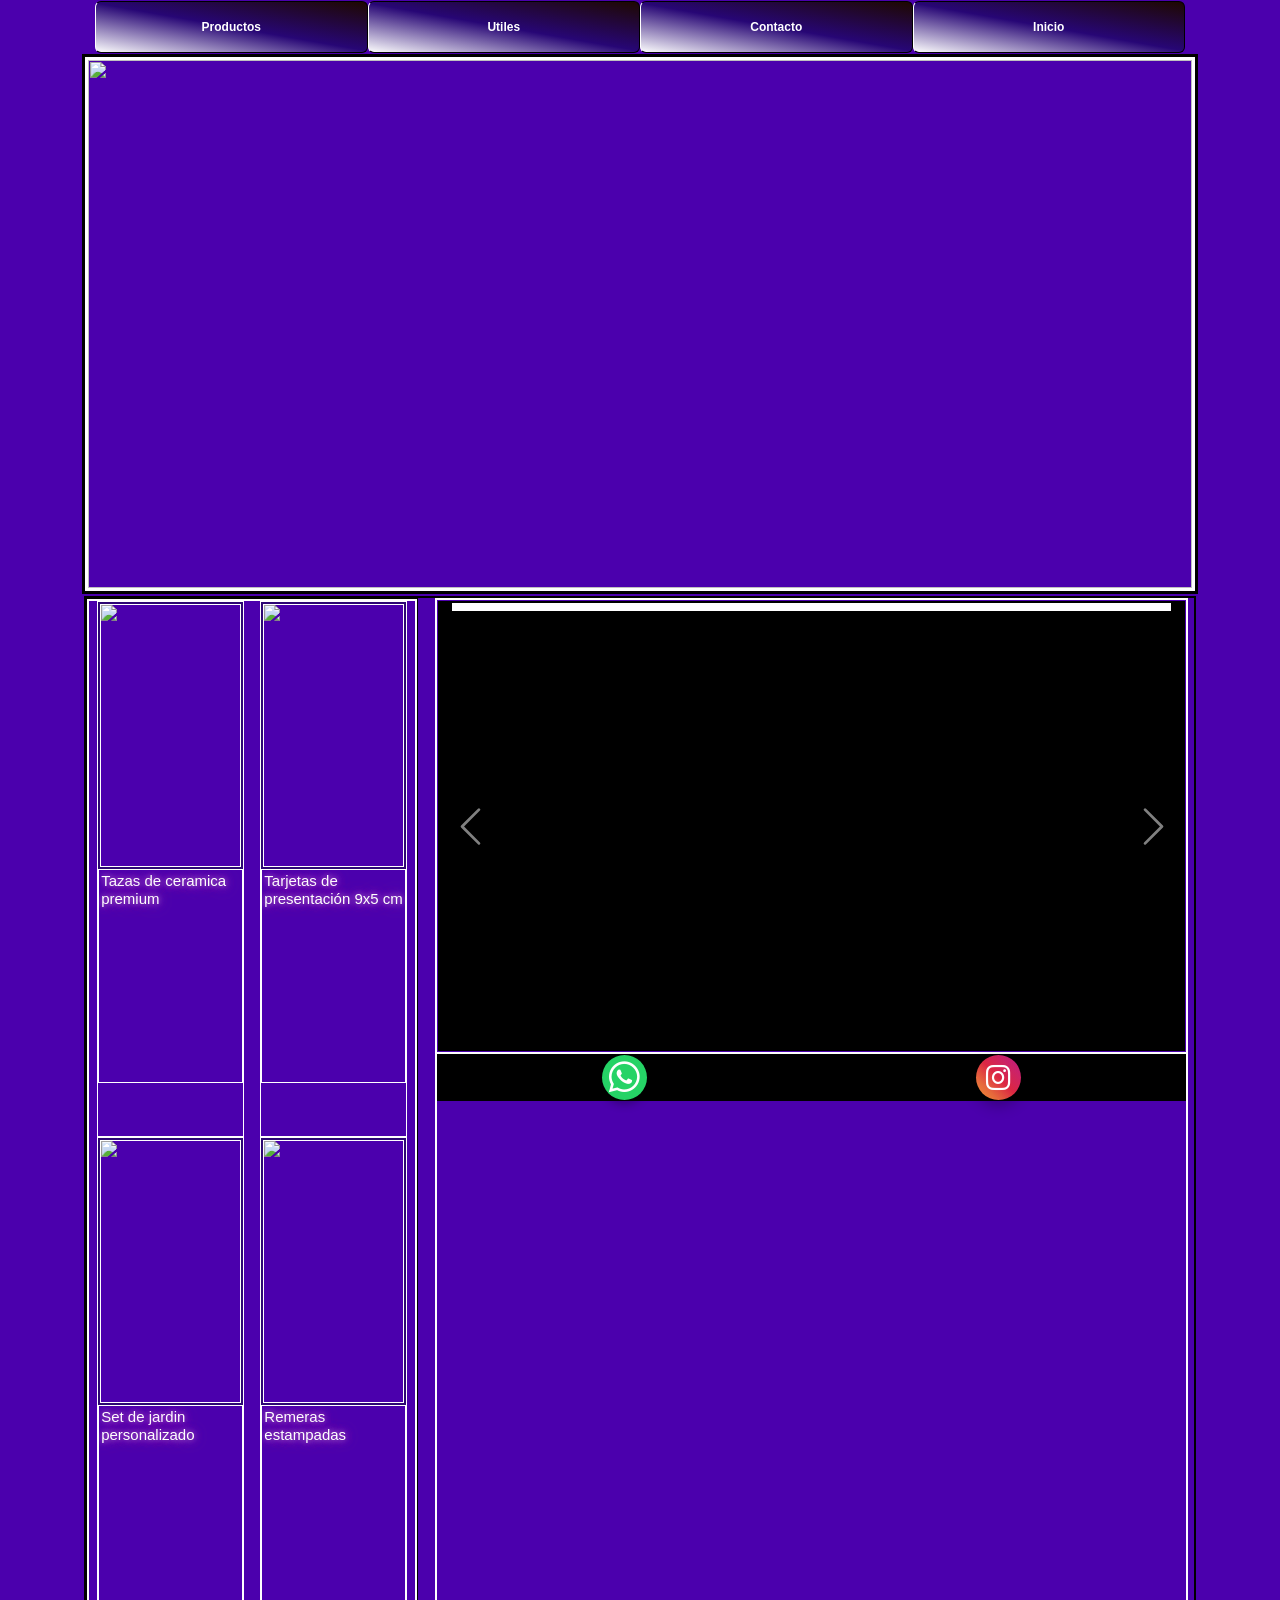
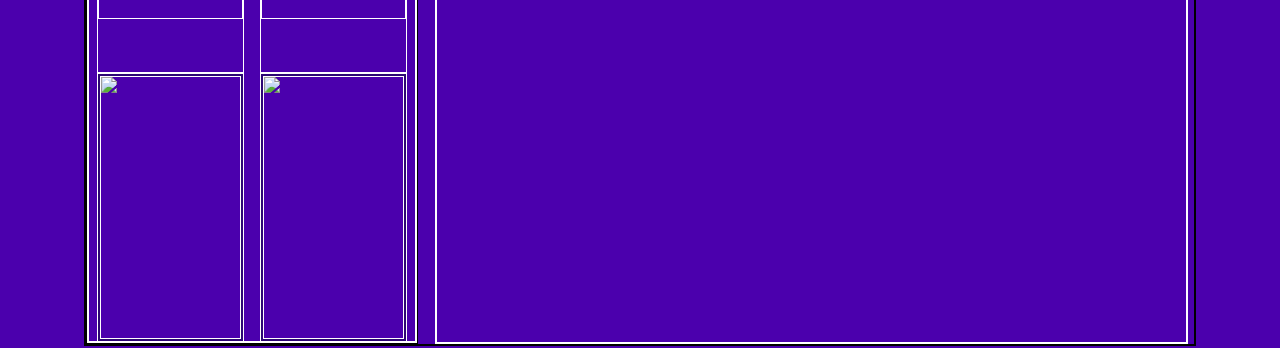
==== commit 1c56c299: "fix ventanas varias" ====
--- a/index.html
+++ b/index.html
@@ -180,14 +180,16 @@
                         <p id="descripcionGrande"></p>
 
                     </div>
-                   
-                        <a href="https://wa.me/5491137942530?text=Hola%20Indigo,%20quiero%20mas%20informacion%20sobre%20un%20producto..." class="btn-whatsapp" target="_blank">
+                   <div id="contenedorBotonesIndigo">
+                      <a href="https://wa.me/5491137942530?text=Hola%20Indigo,%20quiero%20mas%20informacion%20sobre%20un%20producto..." class="btn-whatsapp" target="_blank">
     <i class="fa-brands fa-whatsapp"></i>
 </a>
 
                        <a href="https://www.instagram.com/ok.indigo?igsh=NzNibjN2cWd4a3hi" class="btn-instagram" target="_blank">
     <i class="fa-brands fa-instagram"></i>
 </a>
+                   </div>
+  
                 </div>
                             
         </div>
--- a/estilo.css
+++ b/estilo.css
@@ -226,7 +226,7 @@
 
 #ventanaVistaGrande{
     border:solid white 2px;
-    height: 60vh;
+    height: 100%;
       
      width:78%;
    
@@ -257,7 +257,7 @@
   /* background-color: green; */
      padding: 0;
 gap:1%;
-height:60vh;
+height:150vh;
 
      
 }
@@ -266,7 +266,7 @@
 
 #ventanaVistaPequena{
     border:solid black 1px;
-    border-radius: 5px;
+   
     width: 20%;
   
   background-color: transparent;
@@ -324,7 +324,7 @@
 }
 
 #contenedorCarrouselVistaProducto{
-    border:solid transparent 2px;
+    border:solid black 2px;
     /* height: 500px; */
     /* width: 100%; */
      overflow-y: hidden; 
@@ -335,13 +335,14 @@
     margin:1px;
     background-color: transparent;
    align-items: top;
+   /* height:50vh; */
 
 }
 
 #contenedorCarrouselVistaProducto img{
         /* object-fit: cover; */
-    height:50%;
-    width: 100%;
+    /* height:50%; */
+    /* width: 100%; */
     border:solid black 2px;
 }
 
@@ -350,8 +351,8 @@
 
 
 #contenedorDetallesVistaProducto{
-    border:solid transparent 1px;
-    height: 34%;
+    border:solid white 1px;
+    /* height: 34%; */
     /* margin: 1px auto auto auto; */
    margin-top: 0px;
    margin-left: 1px;
@@ -390,12 +391,6 @@
    
 }
 
-#carouselContenedor{
-    /* height: 400px;
-   display: flex;
-   align-items: center;
-   justify-content: center; */
-}
 
 #barraFiltros button{
  color:white;
@@ -581,30 +576,18 @@
     }; 
 
     
-     #ventanaVistaPequena{
-        border: solid white 2px;
-        height: 100%;
-        width: 35%;
-        
-        };
-          #contenidoVistaChica{
-        border:solid white 2px;
-        height: 120vh;
-        width: 100%;
-            /* padding: 10px; */
-    };
-
+  
 
 
     #ventanaVistaGrande{
-        height: 120vh;
-        border: solid white 2px;
+        height: 100vh;
+        border: solid red 2px;
         width:60%;
        
     }; 
     #contenedorCarrouselVistaProducto{
         /* overflow-y: scroll; */
-        height: 550px;
+        /* height: 550px; */
         width: 100%;
         align-items: center;
         align-content: center;
@@ -613,7 +596,7 @@
   
 #contenedorCarrouselVistaProducto img{
          /* width:95%; */
-    height:500px;
+    /* height:500px; */
     border:solid greenyellow 2px;
 }; 
 .contenedorNavBar {
@@ -646,14 +629,7 @@
 @media (min-width: 992px) { 
 
 
-    #contenidoVistaChica{
-
-        height: 100%;
-      
-        border:solid transparent 1px;
-    gap:1px;
-    padding: 2px;
-};
+ 
    
     .miniCardProducto{
     
@@ -679,35 +655,11 @@
 
 
 
-#ventanaVistaPequena{
-    border:solid white 1px;
-    border-radius: 5px;
-  
-  
-background-color: transparent;
-             /* background: rgba(119, 55, 192, 0.7);  */
-             /*semitransparente */
-             /* background: rgba(146, 145, 145, 0.644); semitransparente */
-    
-   /* backdrop-filter: blur(12px);  */
-   /*🔥 esto crea el efecto borroso */
-
-  
- height: 100vh;
-};
-    #ventanaVistaGrande{
-        border:solid white 2px;
-        height: 100vh;
-        padding: 2px;
-        /* display: flex;
-        flex-direction: column;
-        align-items: center;
-        justify-content: center; */
-
-    }
+
+  
     #contenedorCarrouselVistaProducto{
         border:solid black 1px;
-        height: 420px;
+        /* height: 420px; */
         width: 100%;
 
 
@@ -728,12 +680,12 @@
 #contenedorCarrouselVistaProducto img{
          width:70%;
        
-         height:400px;
+         /* height:400px; */
     border:solid white 2px;
 }
 #contenedorDetallesVistaProducto{
     border:solid white 1px;
-    height: 25%;
+    /* height: 25%; */
    width: 100%;
 
     margin: 1px auto auto auto;
@@ -1077,9 +1029,6 @@
 }
 */
 
-#contenidoVistaChica div{
-
-}
 
 #divContenedorInicio2 button{
 
@@ -1162,9 +1111,9 @@
 
 
 .btn-whatsapp {
-    position: fixed;
+    /* position: fixed;
     bottom: 20px;
-    right: 20px;
+    right: 20px; */
 
     width: 45px;
     height: 45px;
@@ -1194,9 +1143,9 @@
 
 
 .btn-instagram {
-    position: fixed;
+    /* position: fixed;
     bottom: 20px;
-    right: 82px;
+    right: 82px; */
 
     width: 45px;
     height: 45px;
@@ -1264,39 +1213,58 @@
     width: 100%;
 }
 
-
-@media (min-width:950px){
+#contenedorBotonesIndigo{
+    border:solid black 1px;
+    width: 100%;
+    /* height: 40%; */
+    background-color: black;
+
+    display: flex;
+    flex-direction: row;
+    align-items:flex-end;
+    justify-content: flex-end;
+    justify-content: space-around;
+}
+@media (min-width:570px)and (max-width:990px){
     .contenedorCabecera{
-        height: 35vh;
+        height: 55vh;
         width: 100%;
             margin:0;
-        border:solid black 3px;
+        border:solid white 1px;
 
     }
     .contenedorCabecera img{
         height: 100%;
         width: 100%; 
-        border:solid greenyellow 3px;
+        border:solid black 3px;
     };
 .miniCardProducto{
-    height: 40%;
+    height: 28%;
+    border:solid white 2px;
+    display: flex;
+    justify-content: center;
+    flex-direction: column;
+}
+.miniCardProductoDescripcion{
+    border:solid white 1px;
+    height: 45%;
 }
 .titulo{
-    font-size: 15px;
+    font-size: 18px;
 }
 #pCategorias{
     font-size: 12px;
 }
 #contenedorCarrouselVistaProducto{
-    height: 80%;
+    /* height: 80%; */
     background-color: black;
 
 }
 #carouselContenedor{
-    border:solid greenyellow 2px;
+    border:solid white 2px;
     /* height: 100%; */
     /* width: 100%; */
-    display: flex;
+    /* display: flex; */
 
 }
 #carouselContenedor img{
@@ -1305,11 +1273,65 @@
     /* width: 100%; */
 }
 #ventanaVistaPequena{
-    width: 25%;
+    width: 28%;
 }
 #ventanaVistaGrande{
     width: 70%;
-    height: 100vh;
+    /* height: 100vh; */
+}
+}
+
+
+@media (min-width:990px) and (max-width:1400px){
+    
+    .contenedorCabecera{
+        height: 60vh;
+        width: 100%;
+            margin:0;
+        border:solid black 3px;
+
+    }
+    .contenedorCabecera img{
+        height: 100%;
+        width: 100%; 
+        border:solid white 3px;
+    };
+.miniCardProducto{
+    height: 40%;
+}
+.titulo{
+    font-size: 15px;
+}
+#pCategorias{
+    font-size: 12px;
+}
+#contenedorCarrouselVistaProducto{
+    height: 450px;
+    background-color: black;
+    overflow-y: hidden; 
+       margin:1px;
+    /* background-color: transparent; */
+   align-items: top;
+
+}
+#carouselContenedor{
+    border:solid white 2px;
+    /* height: 100%; */
+    /* width: 100%; */
+    /* display: flex; */
+
+}
+#carouselContenedor img{
+    border:solid white 2px;
+    /* height: 100%; */
+    /* width: 100%; */
+}
+#ventanaVistaPequena{
+    width: 30%;
+}
+#ventanaVistaGrande{
+    width: 68%;
+    /* height:100vh; */
 }
 }
 
@@ -1322,7 +1344,7 @@
     }
     .miniCardProducto {
         /* CSS */
-        height: 50%;
+        height: 40%;
         width: 100%;
         border:solid green 2px;
     };
@@ -1340,11 +1362,17 @@
     #descripcionGrande{
         font-size: 24px;
     };
-
+#ventanaVistaPequena{
+    width: 30%;
+}
+#ventanaVistaGrande{
+    width: 50%;
+    /* height:100vh; */
+}
 
  #contenedorCarrouselVistaProducto{
-        height: 80vh;
-        border:solid red 1px;
+        /* height: 80vh; */
+        border:solid greenyellow 1px;
         
     };
       #contenedorCarrouselVistaProducto img{
@@ -1365,7 +1393,9 @@
 
 #carouselContenedor img{
     border:solid white 2px;
-     height:100vh;
+     /* height:100vh; */
     width: 100%;
 }
 }
+
+
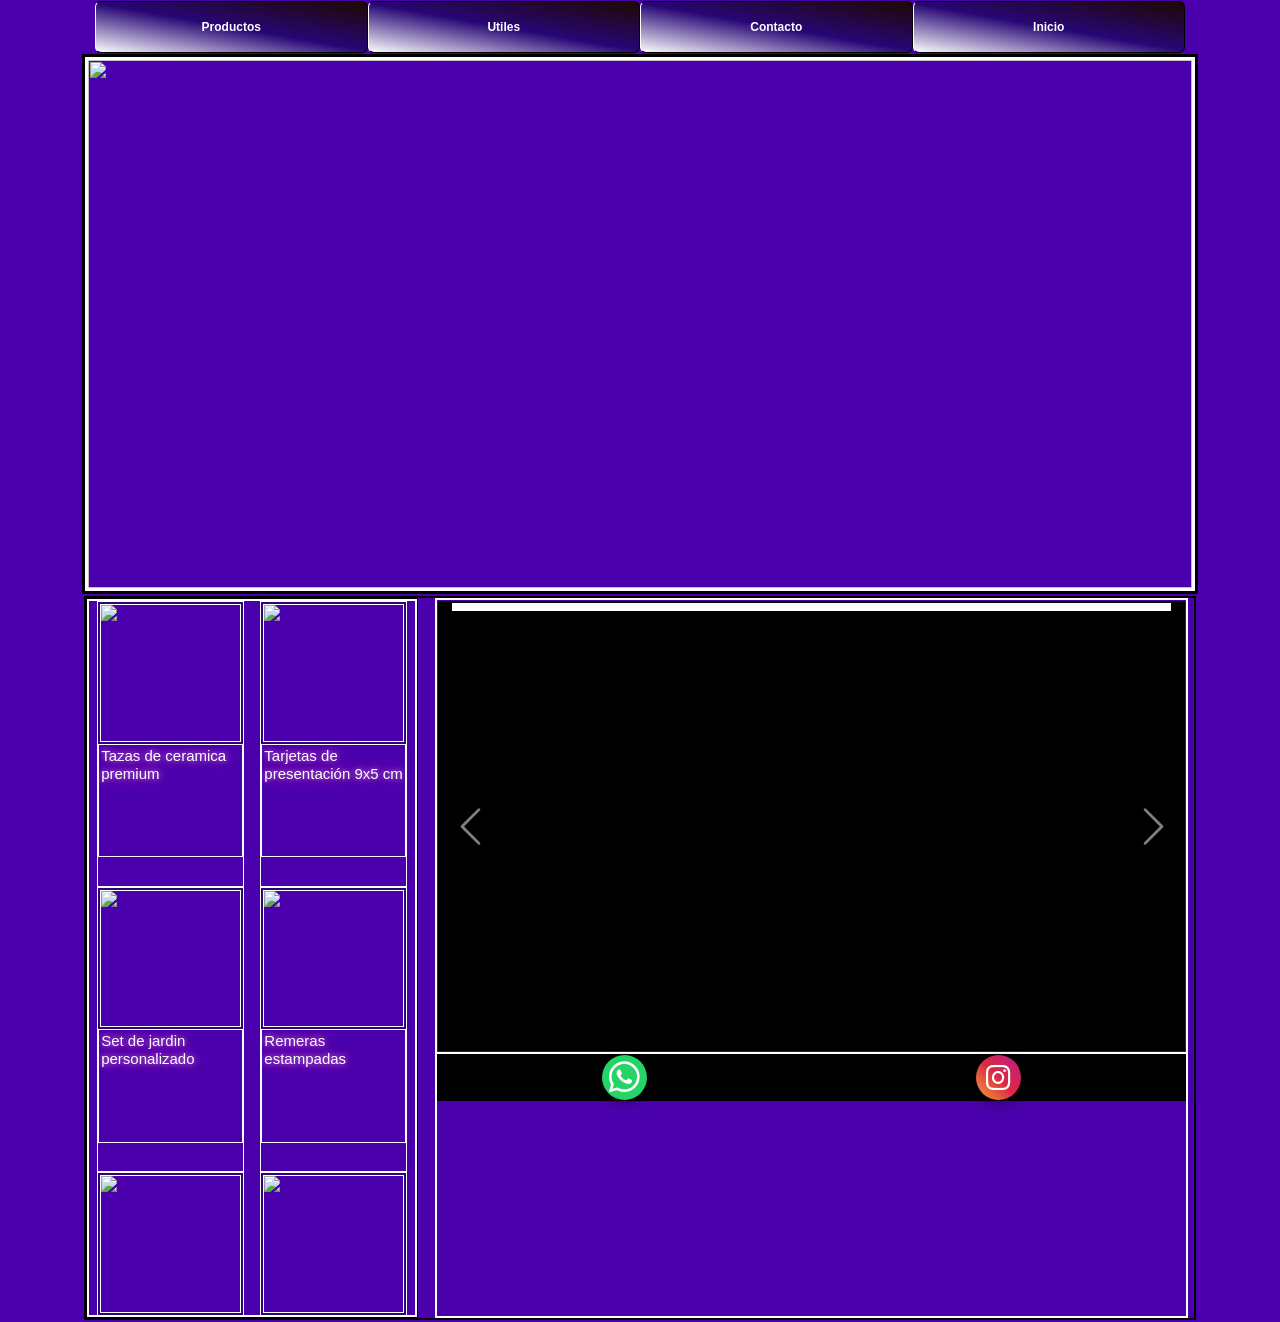
==== commit a7d42b63: "fix ventanas varias" ====
--- a/index.html
+++ b/index.html
@@ -155,7 +155,8 @@
         <!-- <img src="https://res.cloudinary.com/drlgl8o00/image/upload/v1782187998/logoIndigo1_bbw7x9.png" alt=""> -->
     <!-- <img src="https://res.cloudinary.com/drlgl8o00/image/upload/v1782255967/Foto_de_Emilio_2_kaohm8.webp" id="imgCarousel" class="d-block img-fluid mx-auto" alt=""> -->
     <!-- <img src="https://res.cloudinary.com/drlgl8o00/image/upload/v1783633903/indigoA_oladek.webp" id="imgCarousel" class="d-block img-fluid mx-auto" alt=""> -->
-    <img src="https://res.cloudinary.com/drlgl8o00/image/upload/v1783634226/indigoB_dpndjb.webp" class="d-block img-fluid mx-auto" id="imgCarousel" alt="">
+    <!-- <img src="https://res.cloudinary.com/drlgl8o00/image/upload/v1783634226/indigoB_dpndjb.webp" class="d-block img-fluid mx-auto" id="imgCarousel" alt=""> -->
+    <img src="https://res.cloudinary.com/drlgl8o00/image/upload/v1784077211/IMG-20260713-WA0005_ttu6jc.webp" class="d-block img-fluid mx-auto" id="imgCarousel" alt="">
 
 </div>
 
--- a/estilo.css
+++ b/estilo.css
@@ -244,6 +244,12 @@
 align-items: center; */
 /* justify-content: center; */
 
+
+
+ background-image: url("https://res.cloudinary.com/drlgl8o00/image/upload/v1784077175/IMG-20260713-WA0004_jhj78i.webp");
+  background-position: center;   
+  background-size: contain;
+ 
 }
 
 
@@ -255,9 +261,11 @@
   
     overflow: hidden;
   /* background-color: green; */
-     padding: 0;
+
+
+  padding: 0;
 gap:1%;
-height:150vh;
+/* height:150vh; */
 
      
 }
@@ -279,7 +287,7 @@
    /*🔥 esto crea el efecto borroso */
 
   
- height: 100%;
+ height: 80vh;
 display: flex;
  align-items: flex-start;
 justify-content: flex-start;
@@ -337,6 +345,10 @@
    align-items: top;
    /* height:50vh; */
 
+    background-image: url("https://res.cloudinary.com/drlgl8o00/image/upload/v1784077175/IMG-20260713-WA0004_jhj78i.webp");
+  background-position: center;   
+  background-size: cover;
+
 }
 
 #contenedorCarrouselVistaProducto img{
@@ -368,8 +380,10 @@
    flex-direction: column;
    gap:0;
 
-   
- 
+
+    
+   
+  
 }
 
 
@@ -1065,7 +1079,7 @@
     /* font-size: 14px; */
     /* border:solid black 1px; */
     margin:0;
-    font-size: 16px;
+    font-size: 12px;
 }
 
 #tituloGrande{
@@ -1083,15 +1097,26 @@
      1px  1px 0 #000;
 
      margin:0;
-     font-size: 30px;
+     font-size: 32px;
 /* border:solid black 1px; */
 
    text-shadow:
-    0 0 5px #000000,
-    0 0 10px #030203,
-
-    0 0 40px #050505;
-
+    0 0 25px #000000,
+    0 0 50px #030203,
+
+    0 0 90px #050505;
+
+
+
+
+  color:#63039b;
+   text-shadow:
+    0 0 15px #9631d1,
+    0 0 30px #9631d1,
+    0 0 50px #9631d1,
+    0 0 80px #63039b;
+
+     
      
 }
 
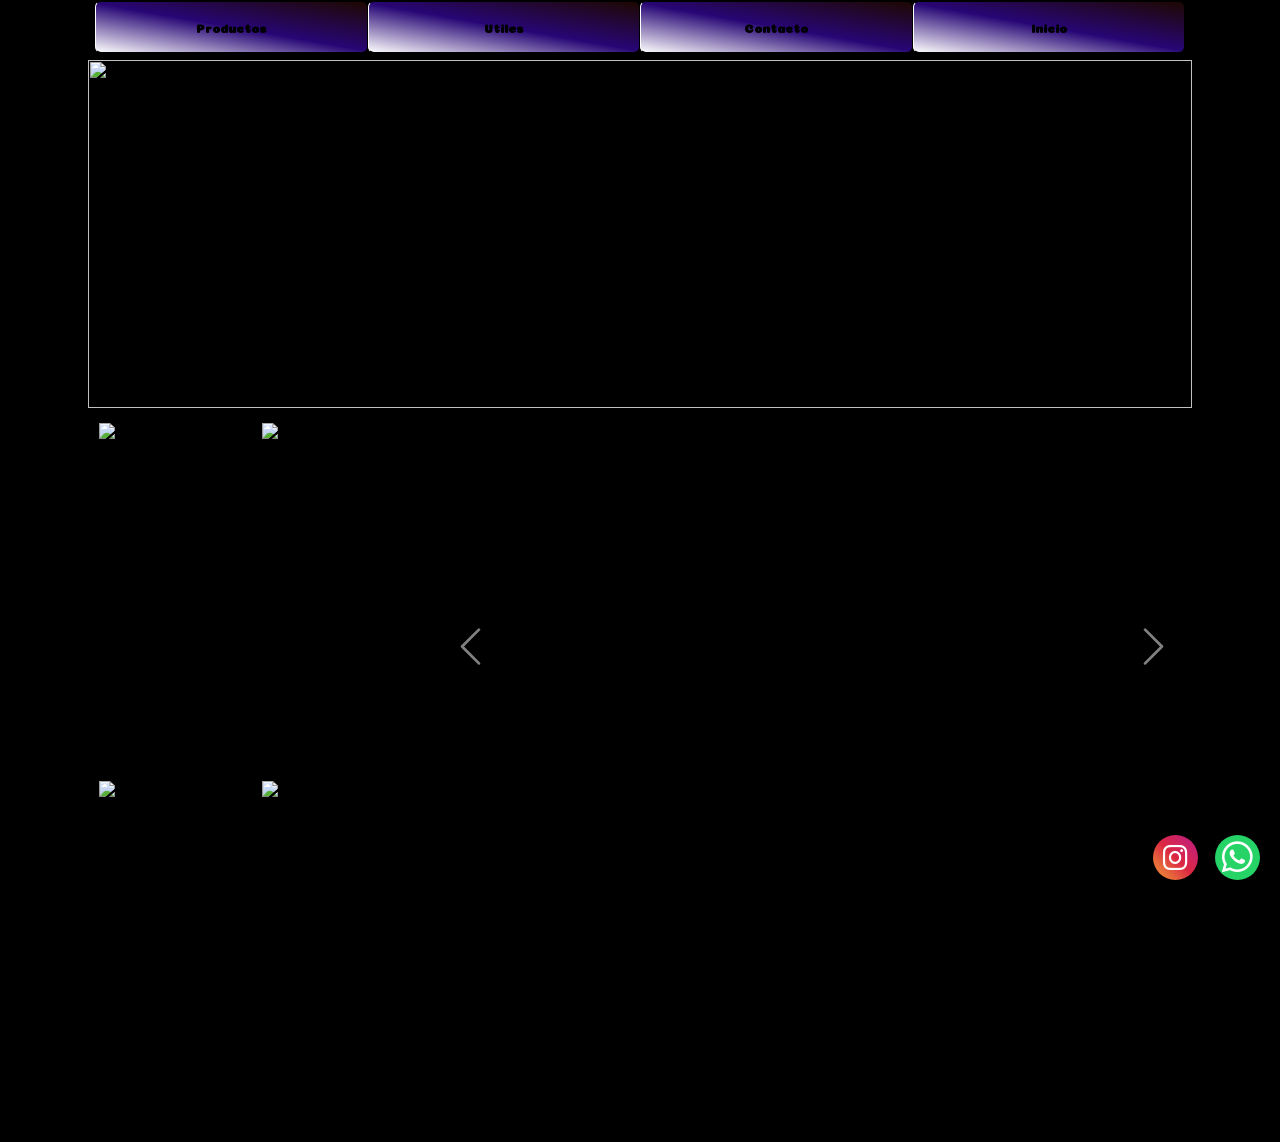
==== commit 4d8f9685: "cambio de fondo,letras" ====
--- a/index.html
+++ b/index.html
@@ -22,10 +22,17 @@
 
         <script src="./script.js" defer></script>
         
-
+<!-- 
         <link rel="preconnect" href="https://fonts.googleapis.com">
-<link rel="preconnect" href="https://fonts.gstatic.com" crossorigin>
+<link rel="preconnect" href="https://fonts.gstatic.com" crossorigin> -->
 <link href="https://fonts.googleapis.com/css2?family=Roboto+Condensed:ital,wght@0,100..900;1,100..900&family=Rubik+Glitch&family=Tilt+Prism&family=Tourney:ital,wght@0,100..900;1,100..900&display=swap" rel="stylesheet">
+
+
+<!-- 
+<link rel="preconnect" href="https://fonts.googleapis.com">
+<link rel="preconnect" href="https://fonts.gstatic.com" crossorigin> -->
+<link href="https://fonts.googleapis.com/css2?family=Coiny&family=Poppins:ital,wght@0,100;0,200;0,300;0,400;0,500;0,600;0,700;0,800;0,900;1,100;1,200;1,300;1,400;1,500;1,600;1,700;1,800;1,900&display=swap" rel="stylesheet">
+
 
     <title>indiGo1|
     </title>
@@ -156,7 +163,7 @@
     <!-- <img src="https://res.cloudinary.com/drlgl8o00/image/upload/v1782255967/Foto_de_Emilio_2_kaohm8.webp" id="imgCarousel" class="d-block img-fluid mx-auto" alt=""> -->
     <!-- <img src="https://res.cloudinary.com/drlgl8o00/image/upload/v1783633903/indigoA_oladek.webp" id="imgCarousel" class="d-block img-fluid mx-auto" alt=""> -->
     <!-- <img src="https://res.cloudinary.com/drlgl8o00/image/upload/v1783634226/indigoB_dpndjb.webp" class="d-block img-fluid mx-auto" id="imgCarousel" alt=""> -->
-    <img src="https://res.cloudinary.com/drlgl8o00/image/upload/v1784077211/IMG-20260713-WA0005_ttu6jc.webp" class="d-block img-fluid mx-auto" id="imgCarousel" alt="">
+    <!-- <img src="https://res.cloudinary.com/drlgl8o00/image/upload/v1784077211/IMG-20260713-WA0005_ttu6jc.webp" class="d-block img-fluid mx-auto" id="imgCarousel" alt=""> -->
 
 </div>
 
@@ -181,15 +188,16 @@
                         <p id="descripcionGrande"></p>
 
                     </div>
-                   <div id="contenedorBotonesIndigo">
-                      <a href="https://wa.me/5491137942530?text=Hola%20Indigo,%20quiero%20mas%20informacion%20sobre%20un%20producto..." class="btn-whatsapp" target="_blank">
+                                  <a href="https://wa.me/5491137942530?text=Hola%20Indigo,%20quiero%20mas%20informacion%20sobre%20un%20producto..." class="btn-whatsapp" target="_blank">
     <i class="fa-brands fa-whatsapp"></i>
 </a>
 
                        <a href="https://www.instagram.com/ok.indigo?igsh=NzNibjN2cWd4a3hi" class="btn-instagram" target="_blank">
     <i class="fa-brands fa-instagram"></i>
 </a>
-                   </div>
+                   <!-- <div id="contenedorBotonesIndigo">
+        
+                   </div> -->
   
                 </div>
                             
--- a/estilo.css
+++ b/estilo.css
@@ -5,17 +5,29 @@
 !!!!!!!!!!!!!!!
 */
 
+
+.coiny-regular {
+  
+}
+
 body{
 background-color: #4b00ad;
+background-color: white;
 /* background-color: transparent; */
-background-image: url("https://www.transparenttextures.com/patterns/flowers.png");
+/*background-image: url("https://www.transparenttextures.com/patterns/flowers.png");
 /* This is mostly intended for prototyping; please download the pattern and re-host for production environments. Thank you! */
    
 
  font-family: "Limelight", sans-serif;
   font-weight: 400;
   font-style: normal;
-    
+
+  background-color: black;
+
+    font-family: "Coiny", system-ui;
+  font-weight: 200;
+  font-style: normal;
+
 }
 
 * {
@@ -101,7 +113,7 @@
    
     /* width:100%; */
     height: 28vh;
-   border:solid white 1px;
+   border:solid black 1px;
    display: flex;
      /* background-color:transparent;
     background-repeat: no-repeat; */
@@ -169,7 +181,7 @@
 
 
     
-color:white;
+color:black;
 
     padding: 0;
     overflow: hidden;
@@ -225,8 +237,8 @@
 
 
 #ventanaVistaGrande{
-    border:solid white 2px;
-    height: 100%;
+    border:solid black 2px;
+    /* height: 100%; */
       
      width:78%;
    
@@ -246,9 +258,6 @@
 
 
 
- background-image: url("https://res.cloudinary.com/drlgl8o00/image/upload/v1784077175/IMG-20260713-WA0004_jhj78i.webp");
-  background-position: center;   
-  background-size: contain;
  
 }
 
@@ -287,7 +296,7 @@
    /*🔥 esto crea el efecto borroso */
 
   
- height: 80vh;
+ height: 100%;
 display: flex;
  align-items: flex-start;
 justify-content: flex-start;
@@ -297,7 +306,7 @@
 
 
 #tituloMiniCards{
-    border:solid red 1px;
+    border:solid green 1px;
     height: 10%;
     width: 100%;
     border-radius: 3%;
@@ -305,7 +314,7 @@
 }
 
 #contenidoVistaChica{
-    border:solid white 2px;
+    border:solid black 2px;
    
 
     /* display: flex;
@@ -317,7 +326,7 @@
  overflow-y: scroll;
     align-items: center;
     overflow-y: scroll; */
-    height: 100%;
+    height: 100vh;
 
 display: flex;
 flex-direction: row;
@@ -332,7 +341,7 @@
 }
 
 #contenedorCarrouselVistaProducto{
-    border:solid black 2px;
+    border:solid transparent 2px;
     /* height: 500px; */
     /* width: 100%; */
      overflow-y: hidden; 
@@ -344,10 +353,10 @@
     background-color: transparent;
    align-items: top;
    /* height:50vh; */
-
+/* 
     background-image: url("https://res.cloudinary.com/drlgl8o00/image/upload/v1784077175/IMG-20260713-WA0004_jhj78i.webp");
   background-position: center;   
-  background-size: cover;
+  background-size: cover; */
 
 }
 
@@ -368,7 +377,7 @@
     /* margin: 1px auto auto auto; */
    margin-top: 0px;
    margin-left: 1px;
-    color:white;
+    color:black;
 
     background-color: transparent;
       /* background: rgba(67, 14, 87, 0.7); */
@@ -393,7 +402,7 @@
 #barraFiltros{
     /* margin:2px 2px; */
     /* width: 99%; */
-     border:solid white 1px;
+     border:solid black 1px;
      display: flex;
      flex-direction: row;
   border-radius: 4px;
@@ -407,7 +416,7 @@
 
 
 #barraFiltros button{
- color:white;
+ color:black;
 
     /* width:10%; */
    
@@ -463,7 +472,7 @@
 
 .miniCardProducto{
     
-    border:solid white  1px;
+    border:solid black  1px;
     
     width: 100%;
     height: 25%;
@@ -475,7 +484,7 @@
 
 .miniCardProductoImg{
 
-       border:solid #2d0675  2px;
+       /* border:solid #2d0675  2px; */
    width: 100%;
        overflow: hidden;
 
@@ -502,7 +511,7 @@
 
 }
 .miniCardProductoImg img{
-    border:solid white 1px;
+    border:solid black 1px;
 
  
      width:100%;
@@ -515,18 +524,18 @@
 
 .miniCardProductoDescripcion{
 
-    border: solid white 1px;
-   
-    color:rgb(182, 130, 202);
+    /* border: solid black 1px; */
+   
+  
      /* text-shadow: 2px 2px 4px black; */
 
 
-color: #fff;
-text-shadow:
+color: black;
+/* text-shadow:
     0 0 5px #9747bd,
     0 0 10px #9747bd,
     0 0 20px #9747bd,
-    0 0 10px #9747bd;
+    0 0 10px #9747bd; */
 
     
     padding: 2px;
@@ -580,7 +589,7 @@
     
     .miniCardProducto{
     
-        border:solid    white 1px;
+        border:solid    black 1px;
     
 
         height: 35%;
@@ -594,8 +603,8 @@
 
 
     #ventanaVistaGrande{
-        height: 100vh;
-        border: solid red 2px;
+        height: 60vh;
+        border: solid black 2px;
         width:60%;
        
     }; 
@@ -647,7 +656,7 @@
    
     .miniCardProducto{
     
-        border:solid    white 1px;
+        border:solid    black 1px;
     
 width: 45%;
         height: 40%;
@@ -695,16 +704,16 @@
          width:70%;
        
          /* height:400px; */
-    border:solid white 2px;
+    border:solid black 2px;
 }
 #contenedorDetallesVistaProducto{
-    border:solid white 1px;
+    border:solid black 1px;
     /* height: 25%; */
    width: 100%;
 
     margin: 1px auto auto auto;
    
-    color:white;
+    color:black;
 
     /* background-color: #2d0675;
      */
@@ -767,45 +776,6 @@
 
 
 
-/*
-
-@media screen and (max-width:768px){
-
-   
-   #barraFiltros button{
-
-    
-
-    overflow: hidden;
-
- 
-
-    background-color:  #a456d4;
-    color:white;
-    height: 25px;
-    font-weight: bold;
-    border-right: black 3px solid;
-    border-bottom: black 3px solid;
-    margin-bottom: 1px;
-    text-align: top;
-    font-size: 9px;
-    
-   
-};
-
-#contenidoVistaChica{
-    height:100%;
-
-};
-
-#contenedorCarrouselVistaProducto img{
-         width:100%;
-    height:80%;
-    border:solid black 2px;
-};
-}
-*/
-
 @media screen and (max-width:380px){
 
    #barraFiltros button{
@@ -820,130 +790,6 @@
 }
 
 
-/*
-@media screen and (min-width:768px) and (max-width:990px){
-    #barraFiltros{
-        flex-direction: column;
-        
-      height: 82vh;
-        overflow-y: scroll;
-    gap:4px;
-    padding: 2px;
-    display: flex;
-    align-items: center;
-    
-    };
-    #barraFiltros button{
-        width:80%;
-
-        background-color:  #9c3eda;
-  
-
-
-    };
-    
-    .miniCardProducto{
-    
-        border:solid    white 1px;
-    
-
-        height: 20%;
-
-    }; 
-
-    
-     #ventanaVistaPequena{
-        border: solid white 2px;
-        height: 100%;
-        width: 35%;
-        
-        };
-          #contenidoVistaChica{
-        border:solid white 2px;
-        height: 100vh;
-        width: 100%;
-    };
-
-
-
-    #ventanaVistaGrande{
-        height: 65%;
-        border: solid white 2px;
-        width:60%;
-       
-    }; 
-
-#contenedorCarrouselVistaProducto img{
-         width:100%;
-    height:80%;
-    border:solid black 2px;
-}; 
-
-
-
-} 
-
-*/
-
-/* usar esto desde 600px hacia arriba, desde ese valor hacia abajo
-hay que poner la ventanavistapequena de foma horizontal */
-
-/*
-@media screen and (max-width:768px){
-    #barraFiltros{
-      
-        height: 10vh;
-         justify-content: center;
- 
-    
-         display: flex;
-        flex-wrap: wrap;
-        justify-content: flex-start; 
-    overflow-y: scroll;
-
- 
-    };
-
-    #barraFiltros button{
-     
-        margin-top: 2px;
-        width:auto;
-        text-align: center;
-            
-              
-         
-           
-    };
-    #ventanaVistaPequena{
-        border:solid black 2px;
-        height: 100%;
-        width: 33%;
-    };
-
-    #contenidoVistaChica{
-        border:solid white 2px;
-        height: 100vh;
-    };
-    #ventanaVistaGrande{
-        height: 60%;
-        border: solid black 2px;
-        width:60%;
-       
-    };
-
-    .miniCardProducto{
-        height: 22%;
-        width: 100%;
-         
-    }; 
-    CAMBIAR AQUI EL CONTENIDO DE LA DESCRIPCION DE LAS MINICARD
-
-    
-
-   
-}
-*/
-
 
 .sinPadding{
     padding:0px;
@@ -951,98 +797,6 @@
 
 
 
-@media screen and(min-width:1100px){
-
- 
-    #barraFiltros button{
-        background-color: yellow;
-        height: 10vh;
-
-    };
-}
-
-/*  
- @media screen and (min-width:990px) 
- {
-    #barraFiltros{
-   
-       height: 15vh;
-      
-           display: flex;
-        flex-wrap: wrap;
-        overflow-y: scroll;
-
-        
-    
-    };
-    #barraFiltros button{
-
-              
-              background-color:  #a456d4;;
-
-              
-        border-top: black 2px;
-        border-left: black 2px;
-
-        border-bottom: white 1.5px solid;
-        border-right: white 1.5px solid;
-       margin-bottom: 4px;
-    };
-    #ventanaVistaPequena{
-        border:solid greenyellow 3px;
-        height: 100%;
-        width: 30%;
-    };
-
-    #contenidoVistaChica{
-        border:solid grey 2px;
-        height: 100vh;
-    };
-}
- */
-
- 
-
-/*
-@media screen and(min-width:990px) and (max-width:2000px){
-
-
-
-        #contenidoVistaChica{
-    height: 100%;
-    border:solid green 2px;
-};
-
-#divContenedorInicio2{
-    border:solid white 1px;
-  
-    overflow: hidden;
-
-     padding: 0.8rem;
-gap:1%;
-height: 100%;
-
-     
-};
-
-
-
-#ventanaVistaPequena{
-    border:solid greenyellow 10px;
-    border-radius: 5px;
-  
-  
-
-
-  
- height: 100%;
-}
-    
-
-  
-}
-*/
-
 
 #divContenedorInicio2 button{
 
@@ -1051,7 +805,7 @@
 
 
 #pDescripcionChica{
-    color: white;
+    color: black;
  width:100%;
     overflow:hidden;
     white-space:nowrap;
@@ -1079,66 +833,56 @@
     /* font-size: 14px; */
     /* border:solid black 1px; */
     margin:0;
-    font-size: 12px;
+    font-size: 1rem;
+    text-align:center;
+
 }
 
 #tituloGrande{
-    /* color: #fff;
-text-shadow:
-    0 0 5px #d131d1,
-    0 0 10px #d131d1,
-    0 0 20px #d131d1,
-    0 0 40px #d131d1; */
-
- text-shadow:
-    -1px -1px 0 #000,
-     1px -1px 0 #000,
-    -1px  1px 0 #000,
-     1px  1px 0 #000;
 
      margin:0;
      font-size: 32px;
 /* border:solid black 1px; */
-
+/* 
    text-shadow:
     0 0 25px #000000,
     0 0 50px #030203,
 
-    0 0 90px #050505;
-
-
-
-
-  color:#63039b;
-   text-shadow:
-    0 0 15px #9631d1,
-    0 0 30px #9631d1,
-    0 0 50px #9631d1,
-    0 0 80px #63039b;
+    0 0 90px #050505; */
+
+   font-size: 2rem;
+
+
+
+  /* color:#63039b;
+   */
+  color:black;
+
 
      
      
 }
 
 #descripcionGrande{
-    font-size: 20px;
+    font-size: 24px;
     margin:0;
     /* border:solid black 1px; */
 
-    text-shadow:
+    /* text-shadow:
     0 0 5px #9631d1,
     0 0 10px #9631d1,
     0 0 20px #9631d1,
-    0 0 40px #63039b;
+    0 0 40px #63039b; */
+    color:black;
 
     
 }
 
 
 .btn-whatsapp {
-    /* position: fixed;
+    position: fixed;
     bottom: 20px;
-    right: 20px; */
+    right: 20px;
 
     width: 45px;
     height: 45px;
@@ -1168,9 +912,9 @@
 
 
 .btn-instagram {
-    /* position: fixed;
+    position: fixed;
     bottom: 20px;
-    right: 82px; */
+    right: 82px;
 
     width: 45px;
     height: 45px;
@@ -1236,6 +980,14 @@
 .contGeneral{
     /* margin:0px; */
     width: 100%;
+    background-color: black;
+     background-image: url("https://res.cloudinary.com/drlgl8o00/image/upload/v1784077175/IMG-20260713-WA0004_jhj78i.webp");
+     /* background-image: url("https://res.cloudinary.com/drlgl8o00/image/upload/v1784077211/IMG-20260713-WA0005_ttu6jc.webp"); */
+
+
+
+  /* background-position: center;    */
+  background-size: contain;
 }
 
 #contenedorBotonesIndigo{
@@ -1249,13 +1001,75 @@
     align-items:flex-end;
     justify-content: flex-end;
     justify-content: space-around;
+
+    margin-top: 100px;
 }
 @media (min-width:570px)and (max-width:990px){
     .contenedorCabecera{
-        height: 55vh;
+        height: 30vh;
         width: 100%;
             margin:0;
-        border:solid white 1px;
+        border:solid black 1px;
+
+    }
+    .contenedorCabecera img{
+        height:100%;
+        width: 100%; 
+        border:solid black 3px;
+    };
+.miniCardProducto{
+    height: 28%;
+    border:solid black 2px;
+    display: flex;
+    justify-content: center;
+    flex-direction: column;
+}
+.miniCardProductoDescripcion{
+    border:solid black 1px;
+    height: 45%;
+}
+.titulo{
+    font-size: 1.4rem;
+}
+#pCategorias{
+    font-size: 12px;
+}
+#contenedorCarrouselVistaProducto{
+    /* height: 80%; */
+    background-color: transparent;
+
+}
+#carouselContenedor{
+    border:solid transparent 2px;
+    /* height: 100%; */
+    /* width: 100%; */
+    /* display: flex; */
+
+}
+#carouselContenedor img{
+    border:solid black 2px;
+    /* height: auto; */
+    /* width: 100%; */
+}
+#ventanaVistaPequena{
+    width: 28%;
+      height: 70vh;
+}
+#ventanaVistaGrande{
+    width: 70%;
+    /* height: 100vh; */
+    height: 70vh;
+}
+}
+
+
+@media (min-width:990px) and (max-width:1400px){
+    
+    .contenedorCabecera{
+        height: 40vh;
+        width: 100%;
+            margin:0;
+        border:solid black 3px;
 
     }
     .contenedorCabecera img{
@@ -1264,75 +1078,18 @@
         border:solid black 3px;
     };
 .miniCardProducto{
-    height: 28%;
-    border:solid white 2px;
-    display: flex;
-    justify-content: center;
-    flex-direction: column;
-}
-.miniCardProductoDescripcion{
-    border:solid white 1px;
-    height: 45%;
+    height: 40%;
 }
 .titulo{
-    font-size: 18px;
+    font-size: 1.6rem;
+    text-align: center;
 }
 #pCategorias{
     font-size: 12px;
 }
 #contenedorCarrouselVistaProducto{
-    /* height: 80%; */
-    background-color: black;
-
-}
-#carouselContenedor{
-    border:solid white 2px;
-    /* height: 100%; */
-    /* width: 100%; */
-    /* display: flex; */
-
-}
-#carouselContenedor img{
-    border:solid white 2px;
-    /* height: auto; */
-    /* width: 100%; */
-}
-#ventanaVistaPequena{
-    width: 28%;
-}
-#ventanaVistaGrande{
-    width: 70%;
-    /* height: 100vh; */
-}
-}
-
-
-@media (min-width:990px) and (max-width:1400px){
-    
-    .contenedorCabecera{
-        height: 60vh;
-        width: 100%;
-            margin:0;
-        border:solid black 3px;
-
-    }
-    .contenedorCabecera img{
-        height: 100%;
-        width: 100%; 
-        border:solid white 3px;
-    };
-.miniCardProducto{
-    height: 40%;
-}
-.titulo{
-    font-size: 15px;
-}
-#pCategorias{
-    font-size: 12px;
-}
-#contenedorCarrouselVistaProducto{
     height: 450px;
-    background-color: black;
+    background-color:transparent;
     overflow-y: hidden; 
        margin:1px;
     /* background-color: transparent; */
@@ -1340,23 +1097,27 @@
 
 }
 #carouselContenedor{
-    border:solid white 2px;
+    /* border:solid black 2px; */
     /* height: 100%; */
     /* width: 100%; */
     /* display: flex; */
 
 }
 #carouselContenedor img{
-    border:solid white 2px;
+    border:solid black 2px;
     /* height: 100%; */
     /* width: 100%; */
 }
 #ventanaVistaPequena{
     width: 30%;
+    height:80vh;
 }
 #ventanaVistaGrande{
     width: 68%;
     /* height:100vh; */
+    /* width: 70%; */
+    /* height: 100vh; */
+    height: 80vh;
 }
 }
 
@@ -1365,7 +1126,7 @@
 
 @media (min-width: 1400px) {
     .contenedorCabecera{
-        border:solid white 3px;
+        border:solid black 3px;
     }
     .miniCardProducto {
         /* CSS */
@@ -1391,13 +1152,21 @@
     width: 30%;
 }
 #ventanaVistaGrande{
-    width: 50%;
+    width: 68%;
     /* height:100vh; */
+    height: 100vh;
 }
 
  #contenedorCarrouselVistaProducto{
         /* height: 80vh; */
-        border:solid greenyellow 1px;
+        border:solid red 1px;
+
+         height: 450px;
+    background-color:transparent;
+    overflow-y: hidden; 
+       margin:1px;
+    /* background-color: transparent; */
+   align-items: top;
         
     };
       #contenedorCarrouselVistaProducto img{
@@ -1417,7 +1186,7 @@
       }
 
 #carouselContenedor img{
-    border:solid white 2px;
+    border:solid black 2px;
      /* height:100vh; */
     width: 100%;
 }
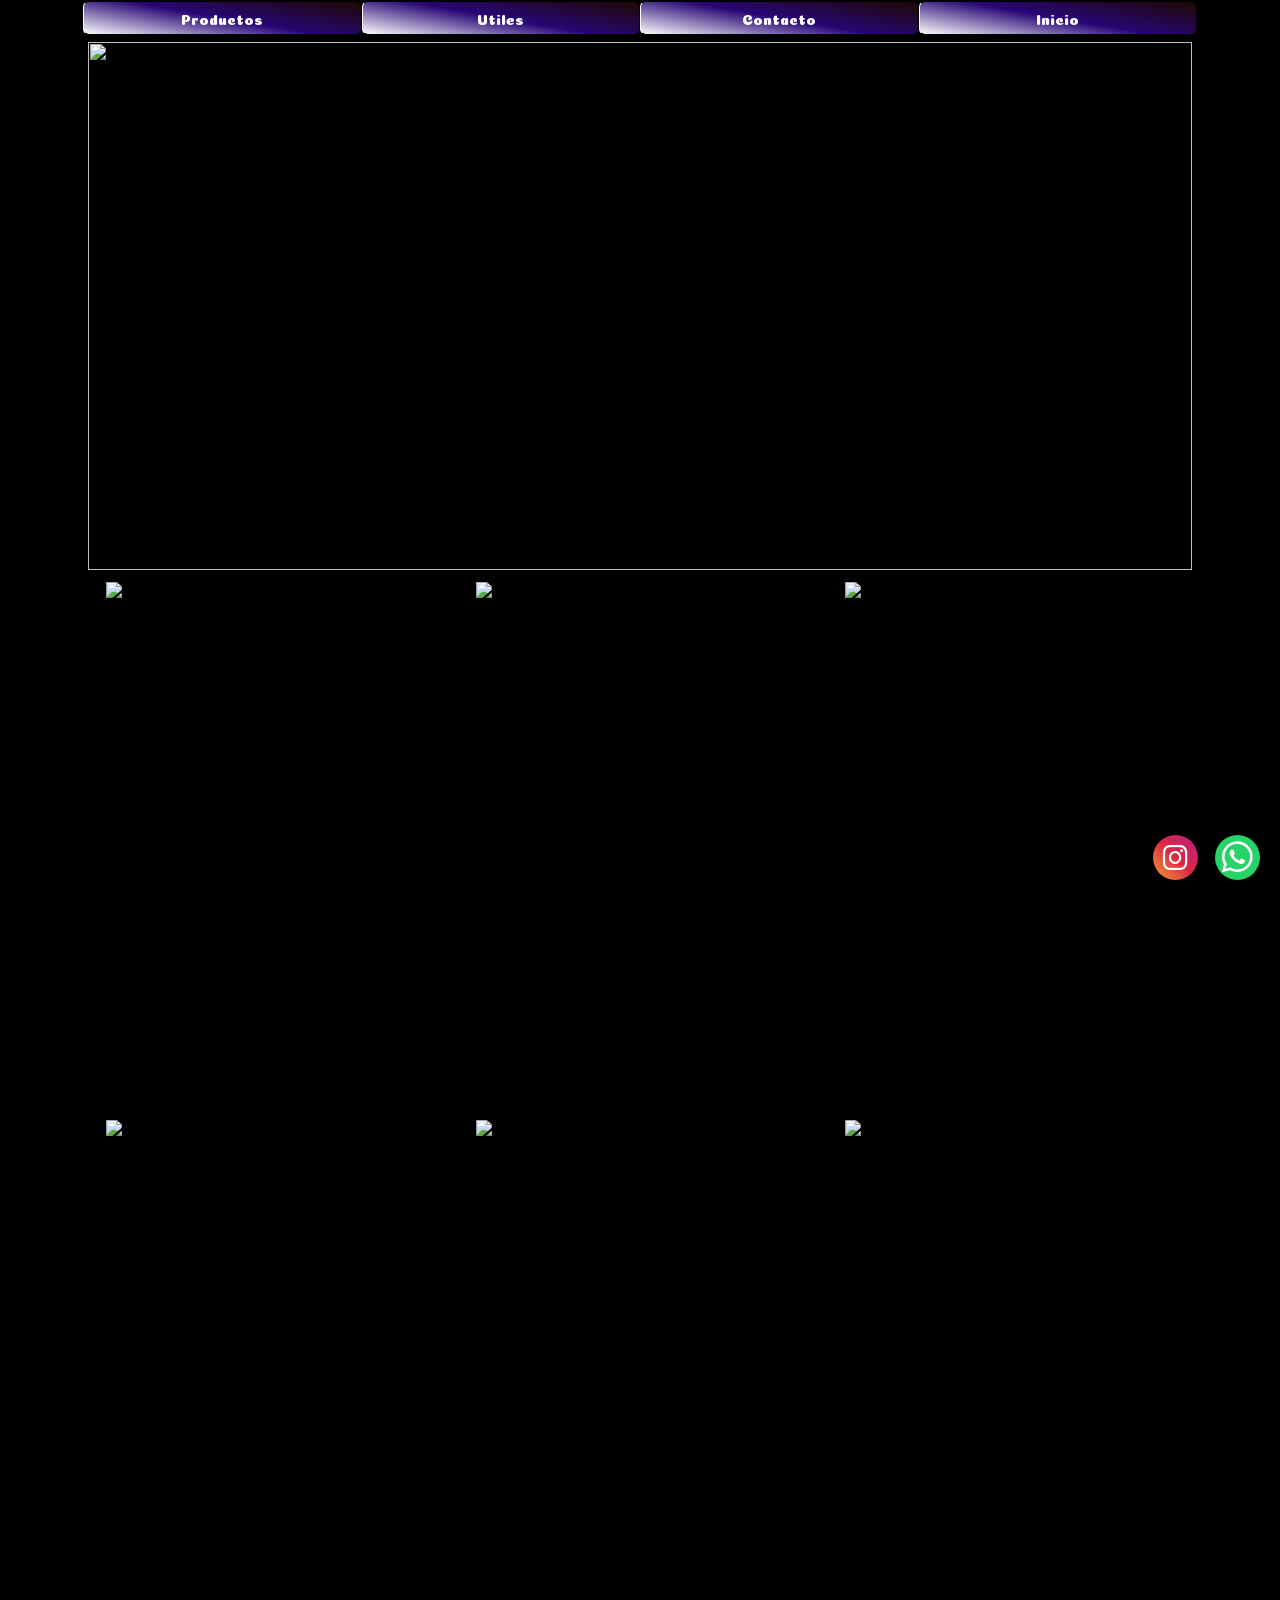
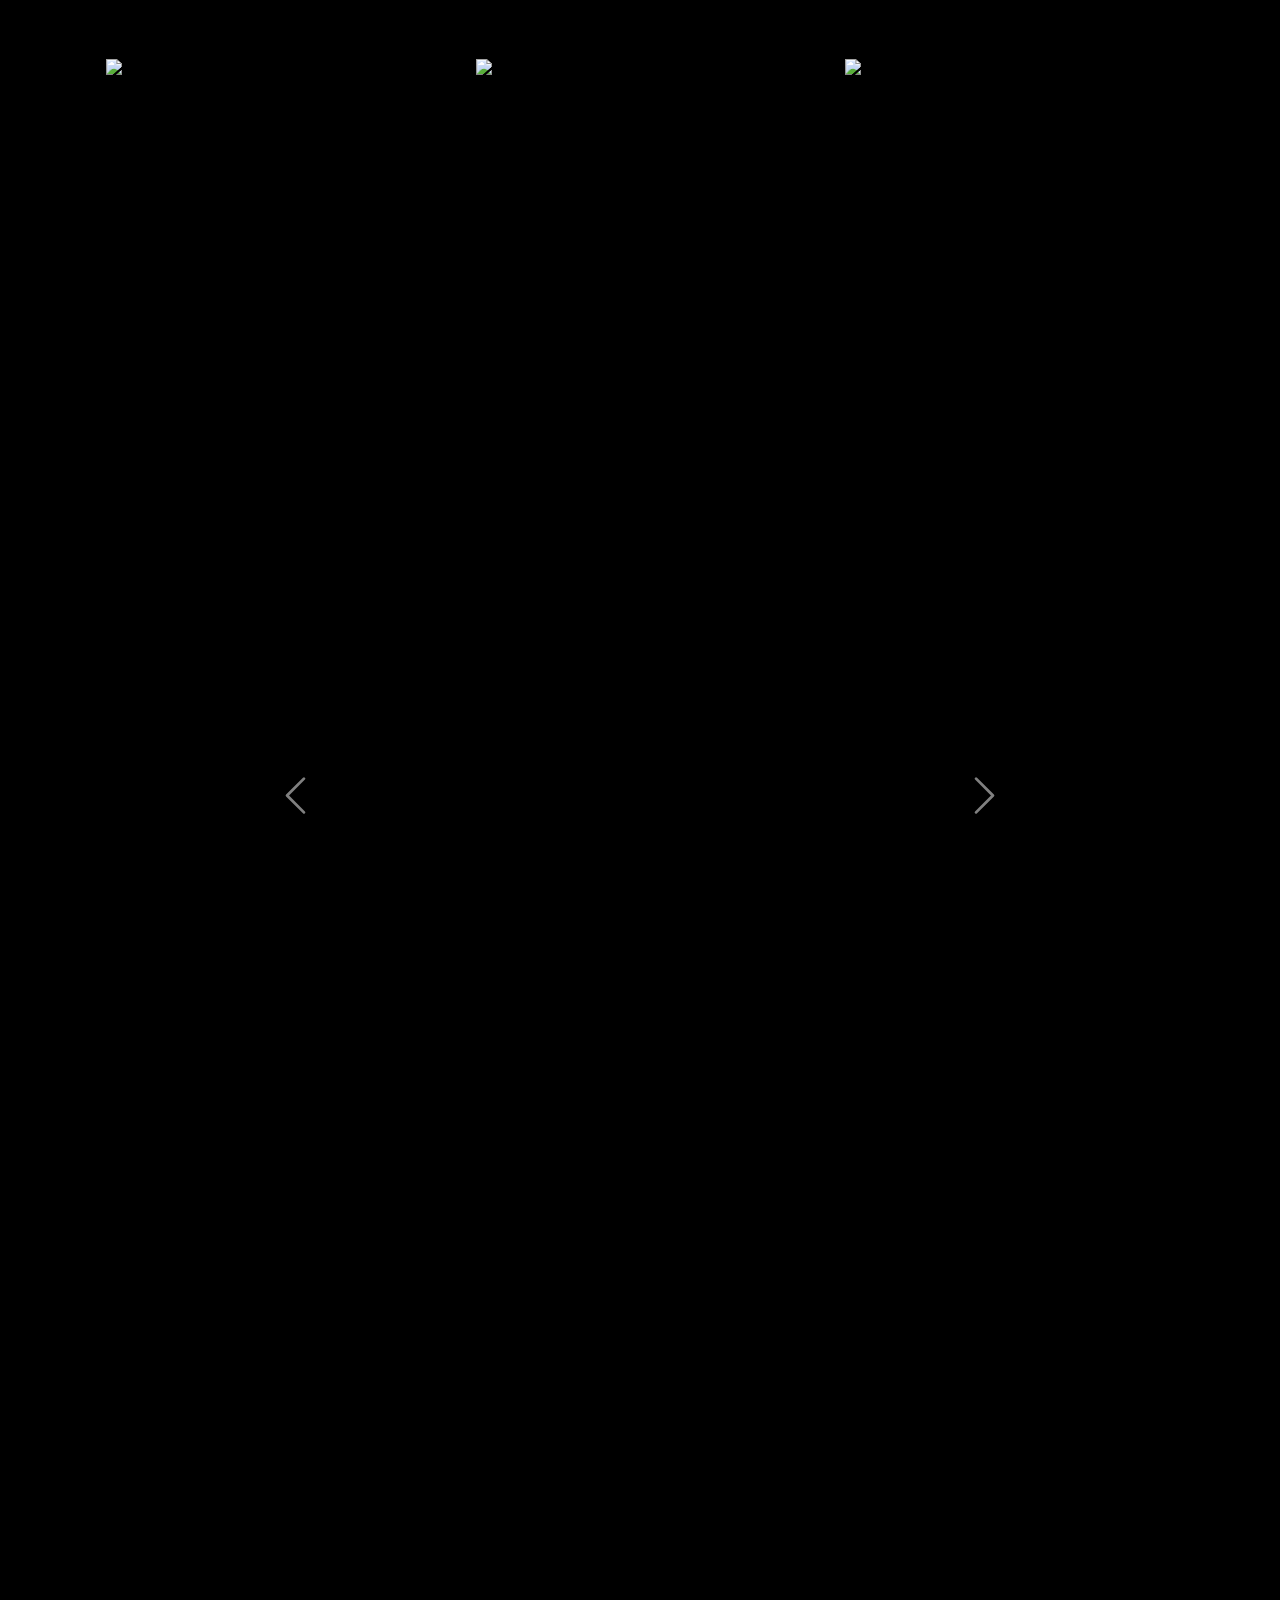
==== commit 9c530aa8: "fix varios archivos" ====
--- a/index.html
+++ b/index.html
@@ -117,7 +117,7 @@
 
                 </div> -->
                 
-                <div class="container col-5 col-sm-5 col-md-5 col-lg-5 col-xl-5"  id="ventanaVistaPequena">
+                <div class="container w-100 col-5 col-sm-5 col-md-5 col-lg-5 col-xl-5"  id="ventanaVistaPequena" >
 
                     <!-- <div id="tituloMiniCards"> -->
                         <!--aca viene el titulo de lacategoria y filtros aplicados  -->
--- a/estilo.css
+++ b/estilo.css
@@ -149,7 +149,7 @@
 
 .contenedorNavBar{
     border:solid transparent 1px;
-    height: 6vh;
+    height: 4vh;
 
     /* background-color: rgb(180, 158, 182); */
     
@@ -165,23 +165,24 @@
     background-repeat: no-repeat;
     background-size: cover;
     display: flex;
-    justify-content: center;
+    justify-content: space-around;
     align-items: center;
-   
+   width: 100%;
  margin:0;
+ padding: 0;
 }
 
 .contenedorNavBar button{
 
-   font-size: 12px;
-   font-weight: bold;
+   font-size: 14px;
+   /* font-weight: bold; */
    min-height: 100%;
 
-    width:45%;
-
-
-    
-color:black;
+    width:25%;
+
+
+    
+color:white;
 
     padding: 0;
     overflow: hidden;
@@ -200,9 +201,9 @@
 
      display: flex;
     
-    text-align: center;
-    justify-content: center;
-    align-items: center;
+    text-align:end;
+    justify-content:space-around;
+    align-items:center;
   
 }
 
@@ -237,7 +238,7 @@
 
 
 #ventanaVistaGrande{
-    border:solid black 2px;
+    border:solid black 1px;
     /* height: 100%; */
       
      width:78%;
@@ -265,10 +266,10 @@
 
 
 #divContenedorInicio2{
-    border:solid black 2px;
+    /* border:solid black 1px; */
     width: 100%;
   
-    overflow: hidden;
+    overflow: scroll;
   /* background-color: green; */
 
 
@@ -314,7 +315,7 @@
 }
 
 #contenidoVistaChica{
-    border:solid black 2px;
+    border:solid black 1px;
    
 
     /* display: flex;
@@ -364,7 +365,7 @@
         /* object-fit: cover; */
     /* height:50%; */
     /* width: 100%; */
-    border:solid black 2px;
+    border:solid black 1px;
 }
 
 
@@ -372,7 +373,7 @@
 
 
 #contenedorDetallesVistaProducto{
-    border:solid white 1px;
+    /* border:solid white 1px; */
     /* height: 34%; */
     /* margin: 1px auto auto auto; */
    margin-top: 0px;
@@ -472,7 +473,7 @@
 
 .miniCardProducto{
     
-    border:solid black  1px;
+    /* border:solid black  1px; */
     
     width: 100%;
     height: 25%;
@@ -704,7 +705,7 @@
          width:70%;
        
          /* height:400px; */
-    border:solid black 2px;
+    border:solid black 1px;
 }
 #contenedorDetallesVistaProducto{
     border:solid black 1px;
@@ -981,7 +982,8 @@
     /* margin:0px; */
     width: 100%;
     background-color: black;
-     background-image: url("https://res.cloudinary.com/drlgl8o00/image/upload/v1784077175/IMG-20260713-WA0004_jhj78i.webp");
+                           
+     background-image: url("https://res.cloudinary.com/drlgl8o00/image/upload/v1784316958/ChatGPT_Image_17_jul_2026_04_31_12_p.m._swvhhr.webp");
      /* background-image: url("https://res.cloudinary.com/drlgl8o00/image/upload/v1784077211/IMG-20260713-WA0005_ttu6jc.webp"); */
 
 
@@ -1004,9 +1006,12 @@
 
     margin-top: 100px;
 }
+
+
+
 @media (min-width:570px)and (max-width:990px){
     .contenedorCabecera{
-        height: 30vh;
+        height: 45vh;
         width: 100%;
             margin:0;
         border:solid black 1px;
@@ -1015,14 +1020,15 @@
     .contenedorCabecera img{
         height:100%;
         width: 100%; 
-        border:solid black 3px;
+        border:solid black 1px;
     };
 .miniCardProducto{
     height: 28%;
-    border:solid black 2px;
+    border:solid black 1px;
     display: flex;
     justify-content: center;
     flex-direction: column;
+    /* width:30%; */
 }
 .miniCardProductoDescripcion{
     border:solid black 1px;
@@ -1047,18 +1053,20 @@
 
 }
 #carouselContenedor img{
-    border:solid black 2px;
+    border:solid black 1px;
     /* height: auto; */
     /* width: 100%; */
 }
 #ventanaVistaPequena{
+    /* width: 100%; */
     width: 28%;
-      height: 70vh;
+      height: 100%;
+      border:solid transparent 1px;
 }
 #ventanaVistaGrande{
     width: 70%;
     /* height: 100vh; */
-    height: 70vh;
+    /* height: 100%; */
 }
 }
 
@@ -1066,7 +1074,7 @@
 @media (min-width:990px) and (max-width:1400px){
     
     .contenedorCabecera{
-        height: 40vh;
+        height: 60vh;
         width: 100%;
             margin:0;
         border:solid black 3px;
@@ -1088,12 +1096,13 @@
     font-size: 12px;
 }
 #contenedorCarrouselVistaProducto{
-    height: 450px;
+    height: 65%;
     background-color:transparent;
     overflow-y: hidden; 
        margin:1px;
     /* background-color: transparent; */
    align-items: top;
+   display: flex;
 
 }
 #carouselContenedor{
@@ -1110,14 +1119,41 @@
 }
 #ventanaVistaPequena{
     width: 30%;
-    height:80vh;
-}
+    height:150vh;
+}
+#contenidoVistaChica{
+    border:solid black 1px;
+   
+
+    /* display: flex;
+    flex-direction: row;
+
+    justify-content: center;
+    flex-wrap: wrap;
+   padding: 2%;
+ overflow-y: scroll;
+    align-items: center;
+    overflow-y: scroll; */
+    height: 100%;
+
+display: flex;
+flex-direction: row;
+flex-wrap: wrap;
+justify-content: flex-start;
+align-items: flex-start;
+
+  overflow-y: scroll;
+  width: 100%;
+margin:0;
+    
+}
+
 #ventanaVistaGrande{
     width: 68%;
     /* height:100vh; */
     /* width: 70%; */
     /* height: 100vh; */
-    height: 80vh;
+    height: 150vh;
 }
 }
 
@@ -1126,7 +1162,7 @@
 
 @media (min-width: 1400px) {
     .contenedorCabecera{
-        border:solid black 3px;
+        border:solid red 3px;
     }
     .miniCardProducto {
         /* CSS */
@@ -1193,3 +1229,9 @@
 }
 
 
+.anchoCard-30{
+    width:30%;
+}
+.anchoVentana-100{
+    width: 100%;
+}
